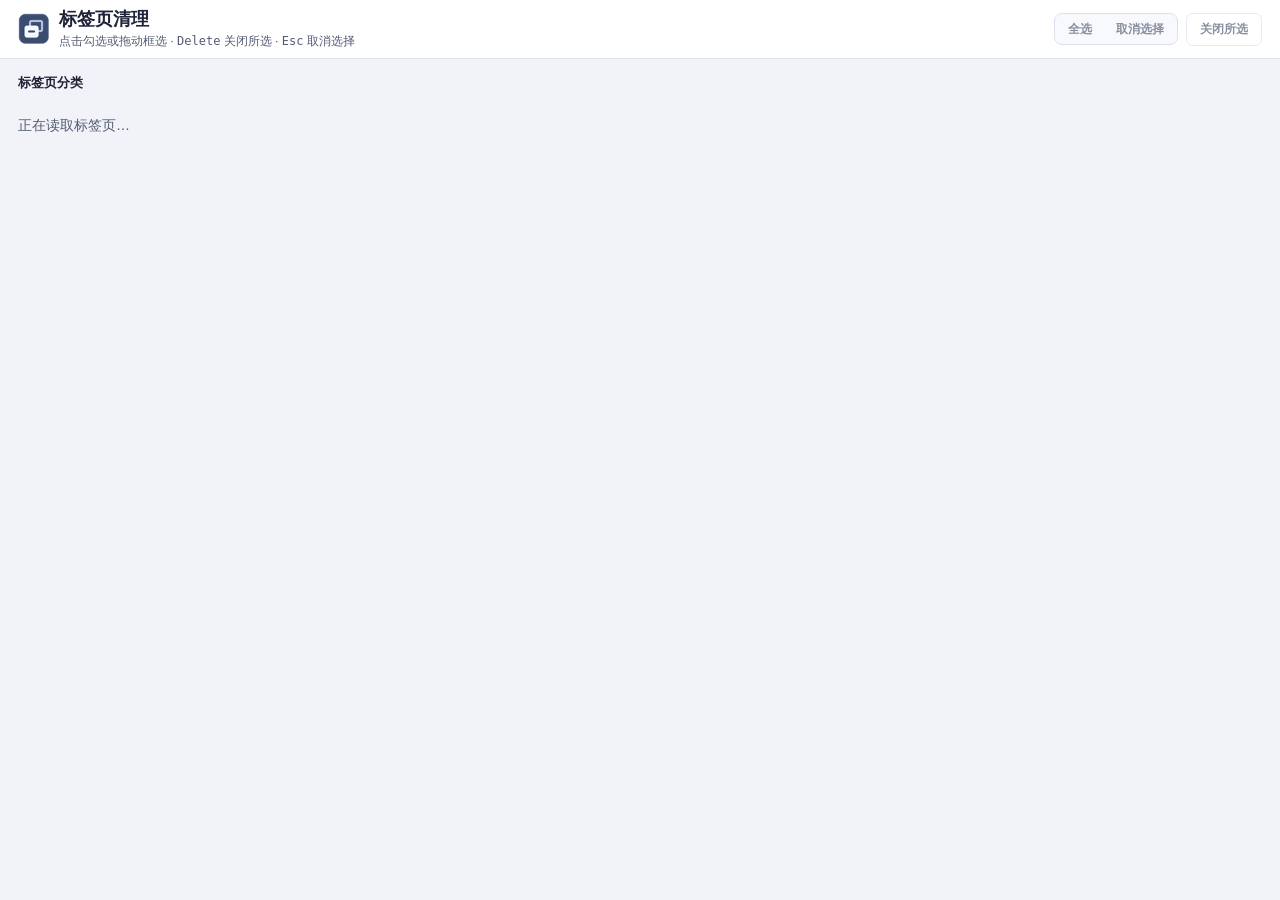
==== manager.html @ 20f98cd6 "Initial import of Tab Manager 2.4.0" ====
<!doctype html>
<html lang="zh-CN">
  <head>
    <meta charset="utf-8">
    <meta name="viewport" content="width=device-width, initial-scale=1">
    <meta name="color-scheme" content="light dark">
    <title>标签页清理</title>
    <link rel="stylesheet" href="manager.css">
    <script type="module" src="manager.js"></script>
  </head>
  <body>
    <header class="page-header">
      <div class="container header-content">
        <div class="heading">
          <img src="icons/window-cleanup-48.png" class="app-icon" width="32" height="32" alt="">
          <div>
            <h1>标签页清理</h1>
            <p>点击勾选或拖动框选 · <kbd>Delete</kbd> 关闭所选 · <kbd>Esc</kbd> 取消选择</p>
          </div>
        </div>
        <div class="actions" role="group" aria-label="批量操作">
          <div class="selection-actions">
            <button id="select-all" type="button" disabled>全选</button>
            <button id="clear-selection" type="button" aria-keyshortcuts="Escape" disabled>取消选择</button>
          </div>
          <button id="close-selected" class="close-button" type="button" aria-keyshortcuts="Delete" disabled>关闭所选</button>
        </div>
      </div>
    </header>

    <main class="container content">
      <div class="board-header">
        <h2 id="board-title" tabindex="-1">标签页分类</h2>
        <span id="tab-count"></span>
        <div id="group-view-actions" class="selection-actions" role="group" aria-label="Chrome 分组展开状态" hidden>
          <button id="expand-all-groups" type="button" aria-disabled="true">全部展开</button>
          <button id="collapse-all-groups" type="button" aria-disabled="true">全部折叠</button>
        </div>
        <span id="protected-count" class="protection-count" hidden></span>
      </div>
      <p id="status" class="status" role="status"></p>
      <p id="empty-message" class="empty-message">正在读取标签页…</p>
      <div id="tab-board" class="tab-board" role="group" aria-label="标签页卡片" hidden></div>
    </main>
    <div id="selection-box" class="selection-box" aria-hidden="true" hidden></div>

    <template id="domain-template">
      <section class="domain-group">
        <div class="domain-header">
          <span class="domain-color" aria-hidden="true" hidden></span>
          <h3 class="domain-name" dir="auto"></h3>
          <span class="domain-count"></span>
          <label class="domain-select">
            <input class="group-check" type="checkbox">
            整组
          </label>
        </div>
        <div class="domain-cards"></div>
      </section>
    </template>

    <template id="tab-template">
      <div class="tab-card">
        <button class="tab-jump" type="button" title="切换到此标签页">
          <span aria-hidden="true">↗</span>
        </button>
        <label class="tab-selection">
          <span class="card-content">
            <span class="tab-title" dir="auto"></span>
            <span class="tab-context" hidden></span>
          </span>
          <span class="tab-control">
            <input type="checkbox" class="tab-check">
            <span class="protection-icon" aria-hidden="true"></span>
          </span>
        </label>
      </div>
    </template>
  </body>
</html>
---- manager.css ----
:root {
  color-scheme: light dark;
  --page: #f1f3f8;
  --panel: #f8f9fd;
  --surface: #fff;
  --raised: #eceef7;
  --text: #202338;
  --muted: #545c75;
  --border: #dde1ee;
  --hover-border: #7884a8;
  --accent: #4552b9;
  --accent-surface: #ebeeff;
  --selection-border: #6976be;
  --protected: #76511f;
  --protected-surface: #fbf1de;
  --marquee: rgb(69 82 185 / 15%);
  --danger: #a43950;
  --danger-hover: #8b2b41;
  --on-danger: #fff;
  accent-color: var(--accent);
  font: 14px/1.5 -apple-system, BlinkMacSystemFont, "Segoe UI", sans-serif;
}

@media (prefers-color-scheme: dark) {
  :root {
    --page: #14161e;
    --panel: #1b1e28;
    --surface: #232734;
    --raised: #2d3345;
    --text: #edf0fa;
    --muted: #b2bad1;
    --border: #393f53;
    --hover-border: #747fad;
    --accent: #b4bfff;
    --accent-surface: #323a61;
    --selection-border: #98a5f3;
    --protected: #eccb96;
    --protected-surface: #3a3023;
    --marquee: rgb(180 191 255 / 17%);
    --danger: #f4adc0;
    --danger-hover: #fcc6d5;
    --on-danger: #45202c;
  }
}

@media (forced-colors: active) {
  :root {
    --accent: Highlight;
    --selection-border: Highlight;
    --hover-border: ButtonText;
  }
}

* { box-sizing: border-box; }
[hidden] { display: none !important; }

body {
  margin: 0;
  background: var(--page);
  color: var(--text);
}

h1, h2, h3, p { margin: 0; }

.container {
  inline-size: min(100% - 36px, 1560px);
  margin-inline: auto;
}

.page-header {
  position: sticky;
  inset-block-start: 0;
  z-index: 2;
  background: var(--surface);
  border-bottom: 1px solid var(--border);
}

.header-content, .heading, .actions, .selection-actions, .board-header {
  display: flex;
  align-items: center;
}

.header-content {
  min-block-size: 58px;
  justify-content: space-between;
  gap: 8px 20px;
  padding-block: 8px;
}

.heading { gap: 9px; min-width: 0; }
.app-icon { flex: none; filter: hue-rotate(58deg) saturate(0.8); }
h1 { font-size: 18px; line-height: 1.3; }
.heading p { color: var(--muted); font-size: 12px; }

.actions {
  flex-wrap: wrap;
  gap: 8px;
}

.selection-actions {
  gap: 2px;
  padding: 2px;
  border: 1px solid var(--border);
  border-radius: 8px;
  background: var(--panel);
}

button {
  min-block-size: 32px;
  padding: 4px 10px;
  border: 1px solid var(--border);
  border-radius: 7px;
  font-family: inherit;
  font-size: 12px;
  font-weight: 600;
  line-height: 1.4;
  white-space: nowrap;
  background: var(--surface);
  color: var(--text);
  cursor: pointer;
}

button:is(:disabled, [aria-disabled="true"]) { color: var(--muted); cursor: default; opacity: 0.68; }

.selection-actions button {
  min-block-size: 26px;
  border-color: transparent;
  background: transparent;
  border-radius: 5px;
}

.selection-actions button:hover:not(:disabled, [aria-disabled="true"]) { background: var(--raised); }
.selection-actions button:active:not(:disabled, [aria-disabled="true"]) { background: var(--accent-surface); }
.close-button { min-block-size: 33px; padding-inline: 13px; }

.close-button:not(:disabled) {
  border-color: transparent;
  background: var(--danger);
  color: var(--on-danger);
}

.close-button:hover:not(:disabled) { background: var(--danger-hover); }
:is(button, #board-title):focus-visible, .tab-card:has(input:focus-visible), .domain-select:has(input:focus-visible) {
  outline: 2px solid var(--accent);
  outline-offset: 2px;
}

.content { padding-block: 12px 24px; container: board / inline-size; }
.board-header { flex-wrap: wrap; gap: 5px 9px; min-block-size: 24px; margin-block-end: 8px; }
.board-header h2 { font-size: 13px; }
#tab-count, .status, .empty-message { color: var(--muted); }
#tab-count { font-size: 12px; font-variant-numeric: tabular-nums; }

.protection-count {
  margin-inline-start: auto;
  padding: 2px 8px;
  border-radius: 5px;
  background: var(--protected-surface);
  color: var(--protected);
  font-size: 11px;
  font-weight: 600;
}

.status:not(:empty) {
  margin-block-end: 8px;
  padding: 5px 9px;
  border-inline-start: 2px solid currentColor;
  border-radius: 4px;
  background: var(--accent-surface);
  color: var(--accent);
  font-size: 12px;
}

.status[data-warning] {
  background: var(--protected-surface);
  color: var(--protected);
}
.empty-message { padding-block: 12px; }

.tab-board {
  --columns: 1;
  --column-gap: 9px;
  display: grid;
  grid-template-columns: repeat(var(--columns), minmax(0, 1fr));
  gap: 10px var(--column-gap);
  min-height: 90px;
  padding-bottom: 22px;
  align-content: start;
  user-select: none;
  -webkit-user-select: none;
}

@container board (min-width: 414px) { .tab-board { --columns: 2; } }
@container board (min-width: 625px) { .tab-board { --columns: 3; } }
@container board (min-width: 836px) { .tab-board { --columns: 4; } }
@container board (min-width: 1047px) { .tab-board { --columns: 5; } }
@container board (min-width: 1258px) { .tab-board { --columns: 6; } }
@container board (min-width: 1469px) { .tab-board { --columns: 7; } }

.domain-group {
  --span: min(var(--group-size), var(--columns));
  display: grid;
  grid-column: span var(--span);
  grid-template-columns: repeat(var(--span), minmax(0, 1fr));
  grid-template-columns: subgrid;
  align-self: start;
  min-inline-size: 0;
  padding: 4px 5px 5px;
  border: 1px solid var(--border);
  border-radius: 10px;
  background: var(--panel);
}

.domain-group:has(.group-check:checked) { border-color: var(--selection-border); }

.domain-header, .domain-select {
  display: flex;
  align-items: center;
  gap: 6px;
}

.domain-header {
  grid-column: 1 / -1;
  min-block-size: 29px;
  padding: 0 3px 4px;
}

.domain-color {
  flex: 0 0 9px;
  block-size: 9px;
  border-radius: 50%;
  background-color: var(--group-color-light, currentColor);
  box-shadow: inset 0 0 0 1px rgb(0 0 0 / 20%);
}

/* Chromium's tab group palette, with light and dark variants. */
.domain-color[data-color="grey"]   { --group-color-light: #5f6369; --group-color-dark: #dfe2e9; }
.domain-color[data-color="blue"]   { --group-color-light: #436bd7; --group-color-dark: #a8bcff; }
.domain-color[data-color="red"]    { --group-color-light: #db1b2b; --group-color-dark: #ff928b; }
.domain-color[data-color="yellow"] { --group-color-light: #ffd036; --group-color-dark: #ffdd7a; }
.domain-color[data-color="green"]  { --group-color-light: #188129; --group-color-dark: #87eb84; }
.domain-color[data-color="pink"]   { --group-color-light: #c809a8; --group-color-dark: #ff96de; }
.domain-color[data-color="purple"] { --group-color-light: #9d39f3; --group-color-dark: #cb93ff; }
.domain-color[data-color="cyan"]   { --group-color-light: #007b83; --group-color-dark: #88e3eb; }
.domain-color[data-color="orange"] { --group-color-light: #ff9436; --group-color-dark: #ffb379; }

@media (prefers-color-scheme: dark) {
  .domain-color { background-color: var(--group-color-dark, currentColor); }
}

@media (forced-colors: active) {
  .domain-color { forced-color-adjust: none; outline: 1px solid CanvasText; }
}

.domain-name {
  min-width: 0;
  overflow-wrap: anywhere;
  font-size: 13px;
  line-height: 1.35;
}

.domain-disclosure {
  display: inline-flex;
  align-items: center;
  gap: 7px;
  min-block-size: 24px;
  max-inline-size: 100%;
  padding: 0 3px;
  border: 0;
  border-radius: 5px;
  background: transparent;
  font: inherit;
  text-align: start;
  white-space: normal;
}

.domain-disclosure:hover:not([aria-disabled="true"]) { background: var(--raised); }

.domain-disclosure::after {
  content: "";
  flex: 0 0 5px;
  block-size: 5px;
  border: solid currentColor;
  border-width: 0 1.5px 1.5px 0;
  transform: rotate(-45deg);
}

.domain-disclosure[aria-expanded="true"]::after {
  transform: translateY(-1px) rotate(45deg);
}

.domain-count, .domain-select {
  flex: none;
  color: var(--muted);
  font-size: 11px;
  white-space: nowrap;
}

.domain-count {
  min-width: 23px;
  padding-inline: 5px;
  border-radius: 4px;
  background: var(--raised);
  text-align: center;
  font-variant-numeric: tabular-nums;
}

.domain-select {
  min-height: 24px;
  margin-left: auto;
  padding-inline: 4px;
  border-radius: 5px;
  cursor: pointer;
}

.domain-select:hover { background: var(--raised); color: var(--text); }
.domain-select:has(input:disabled) { cursor: default; }
.domain-select:has(input:checked) { color: var(--accent); }

.domain-cards {
  display: grid;
  grid-column: 1 / -1;
  grid-template-columns: repeat(var(--span), minmax(0, 1fr));
  grid-template-columns: subgrid;
  row-gap: 6px;
  column-gap: var(--column-gap);
}

.tab-card {
  position: relative;
  min-width: 0;
  min-height: 62px;
  border: 1px solid var(--border);
  border-radius: 8px;
  background: var(--surface);
  cursor: pointer;
}

.tab-card:hover { border-color: var(--hover-border); background: var(--raised); }
.tab-card:has(input:checked) {
  border-color: var(--selection-border);
  background: var(--accent-surface);
}

.tab-selection {
  display: grid;
  grid-template-columns: minmax(0, 1fr) 16px;
  align-items: start;
  gap: 8px;
  min-height: 60px;
  height: 100%;
  padding: 9px;
  padding-inline-start: 41px;
  cursor: inherit;
}

.tab-card:has(input:disabled) { cursor: default; }
.tab-card[data-protected] .tab-context { color: var(--protected); }

.tab-jump {
  position: absolute;
  inset-block-start: 9px;
  inset-inline-start: 9px;
  display: grid;
  place-items: center;
  width: 24px;
  height: 24px;
  min-height: 0;
  padding: 0;
  border: 1px solid transparent;
  border-radius: 5px;
  background: var(--raised);
  color: var(--muted);
  font-size: 17px;
  line-height: 1;
}

.tab-jump:is(:hover, :focus-visible):not(:disabled) {
  border-color: var(--hover-border);
  background: var(--surface);
  color: var(--accent);
}

.tab-check, .group-check {
  inline-size: 16px;
  block-size: 16px;
  margin: 0;
  cursor: inherit;
}

.group-check { inline-size: 14px; block-size: 14px; }
.tab-control { display: grid; place-items: center; padding-block-start: 4px; }
.tab-control > * { grid-area: 1 / 1; }
.tab-card[data-protected] .tab-check { opacity: 0; }

.protection-icon {
  position: relative;
  display: none;
  inline-size: 16px;
  block-size: 16px;
  color: var(--protected);
  pointer-events: none;
}

.tab-card[data-protected] .protection-icon { display: block; }

.protection-icon::before, .protection-icon::after {
  content: "";
  position: absolute;
  box-sizing: border-box;
  border: 1.5px solid currentColor;
}

.protection-icon::before {
  inset: 1px 4px auto;
  block-size: 6px;
  border-block-end: 0;
  border-radius: 4px 4px 0 0;
}

.protection-icon::after {
  inset: auto 2px 2px;
  block-size: 8px;
  border-radius: 2px;
}

.card-content {
  display: grid;
  gap: 3px;
  min-width: 0;
  padding-top: 1px;
}

.tab-title {
  display: -webkit-box;
  -webkit-box-orient: vertical;
  -webkit-line-clamp: 2;
  line-clamp: 2;
  overflow: clip;
  overflow-wrap: anywhere;
  font-size: 13px;
  line-height: 1.34;
  font-weight: 600;
}

.tab-context {
  font-size: 11px;
  line-height: 1.3;
  color: var(--muted);
}

.selection-box {
  position: fixed;
  z-index: 1;
  pointer-events: none;
  border: 1px solid var(--accent);
  background: var(--marquee);
}

.dragging, .dragging .tab-card { cursor: crosshair; }

@media (max-width: 700px) {
  .container { inline-size: calc(100% - 24px); }
  .header-content { flex-wrap: wrap; }
}

@media (pointer: coarse) {
  .tab-jump { inline-size: 28px; block-size: 28px; }
  .tab-selection { padding-inline-start: 45px; }
  .domain-select { min-block-size: 30px; }
}
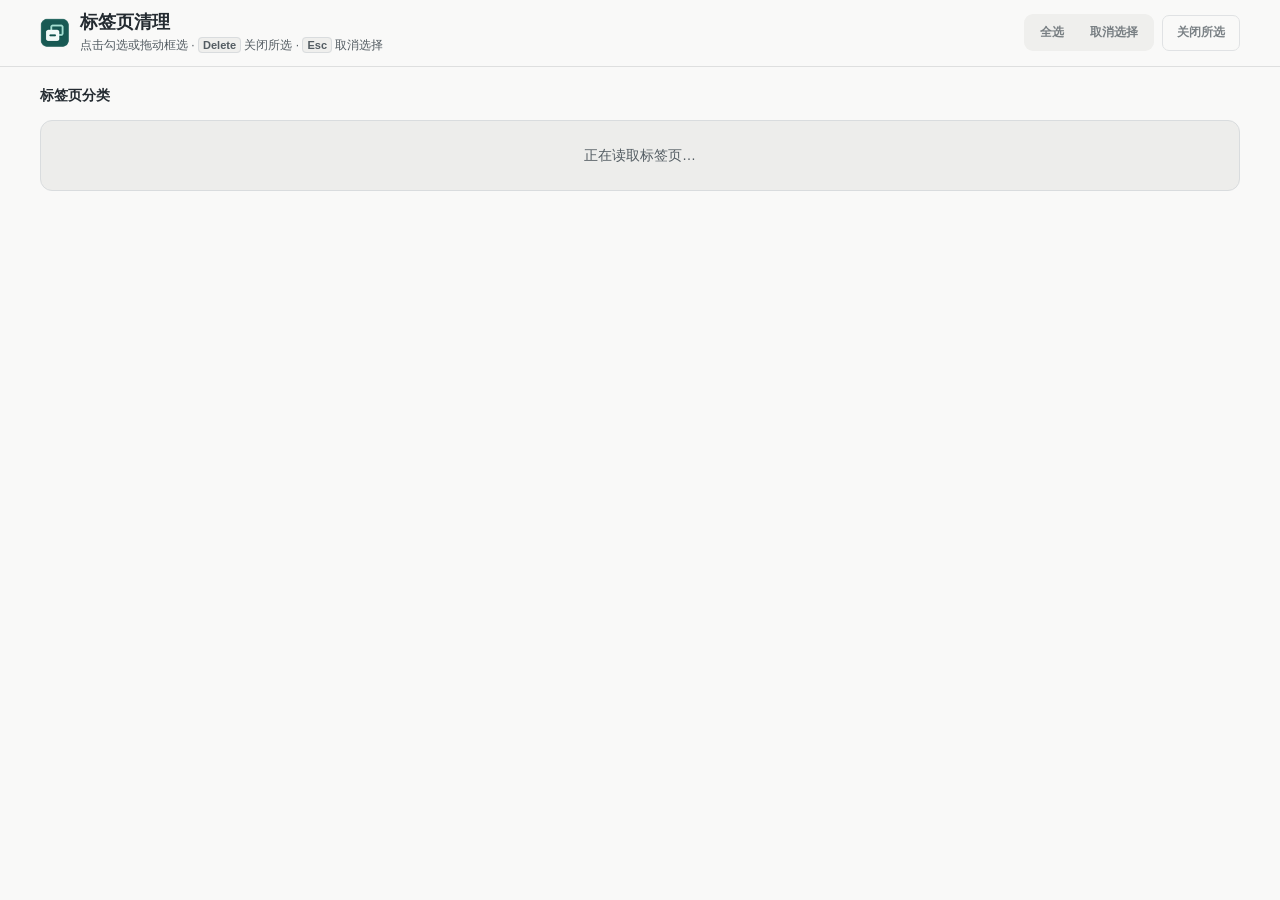
==== commit 95491646: "Sync the A layout and update the sample tab screenshot" ====
--- a/manager.html
+++ b/manager.html
@@ -12,7 +12,7 @@
     <header class="page-header">
       <div class="container header-content">
         <div class="heading">
-          <img src="icons/window-cleanup-48.png" class="app-icon" width="32" height="32" alt="">
+          <img src="icons/window-cleanup-48.png" class="app-icon" width="36" height="36" alt="">
           <div>
             <h1>标签页清理</h1>
             <p>点击勾选或拖动框选 · <kbd>Delete</kbd> 关闭所选 · <kbd>Esc</kbd> 取消选择</p>
@@ -30,13 +30,15 @@
 
     <main class="container content">
       <div class="board-header">
-        <h2 id="board-title" tabindex="-1">标签页分类</h2>
-        <span id="tab-count"></span>
+        <div class="board-summary">
+          <h2 id="board-title" tabindex="-1">标签页分类</h2>
+          <span id="tab-count"></span>
+          <span id="protected-count" class="protection-count" hidden></span>
+        </div>
         <div id="group-view-actions" class="selection-actions" role="group" aria-label="Chrome 分组展开状态" hidden>
           <button id="expand-all-groups" type="button" aria-disabled="true">全部展开</button>
           <button id="collapse-all-groups" type="button" aria-disabled="true">全部折叠</button>
         </div>
-        <span id="protected-count" class="protection-count" hidden></span>
       </div>
       <p id="status" class="status" role="status"></p>
       <p id="empty-message" class="empty-message">正在读取标签页…</p>
@@ -47,13 +49,19 @@
     <template id="domain-template">
       <section class="domain-group">
         <div class="domain-header">
-          <span class="domain-color" aria-hidden="true" hidden></span>
-          <h3 class="domain-name" dir="auto"></h3>
-          <span class="domain-count"></span>
-          <label class="domain-select">
-            <input class="group-check" type="checkbox">
-            整组
-          </label>
+          <div class="domain-heading">
+            <span class="domain-color" aria-hidden="true" hidden></span>
+            <img class="domain-favicon" width="16" height="16" alt="" hidden>
+            <h3 class="domain-name" dir="auto"></h3>
+            <span class="domain-count"></span>
+          </div>
+          <div class="domain-actions">
+            <label class="domain-select">
+              <input class="group-check" type="checkbox">
+              整组
+            </label>
+            <button class="group-reload" type="button">刷新</button>
+          </div>
         </div>
         <div class="domain-cards"></div>
       </section>
@@ -62,7 +70,7 @@
     <template id="tab-template">
       <div class="tab-card">
         <button class="tab-jump" type="button" title="切换到此标签页">
-          <span aria-hidden="true">↗</span>
+          <span class="jump-icon" aria-hidden="true"></span>
         </button>
         <label class="tab-selection">
           <span class="card-content">
--- a/manager.css
+++ b/manager.css
@@ -1,45 +1,63 @@
 :root {
   color-scheme: light dark;
-  --page: #f1f3f8;
-  --panel: #f8f9fd;
+  --page: #f0f3fa;
+  --header: #f9fbff;
+  --header-border: #ced8e9;
+  --panel: #e6ecf7;
+  --group-heading: #d8e2f3;
   --surface: #fff;
-  --raised: #eceef7;
-  --text: #202338;
-  --muted: #545c75;
-  --border: #dde1ee;
-  --hover-border: #7884a8;
-  --accent: #4552b9;
-  --accent-surface: #ebeeff;
-  --selection-border: #6976be;
-  --protected: #76511f;
-  --protected-surface: #fbf1de;
-  --marquee: rgb(69 82 185 / 15%);
-  --danger: #a43950;
-  --danger-hover: #8b2b41;
+  --raised: #e9eef9;
+  --text: #1b263e;
+  --muted: #4e5e79;
+  --border: #c7d2e5;
+  --card-border: #d1daea;
+  --hover-border: #7185b4;
+  --control-border: #8090ad;
+  --accent: #403fa5;
+  --accent-surface: #e3e6ff;
+  --selection-border: #6564c4;
+  --protected: #754515;
+  --protected-surface: #fff2d9;
+  --protected-border: #d4b68a;
+  --marquee: rgb(64 63 165 / 13%);
+  --danger: #a52b47;
+  --danger-hover: #852238;
   --on-danger: #fff;
+  --header-shadow: 0 6px 18px rgb(25 44 85 / 7%);
+  --card-shadow: 0 1px 2px rgb(24 43 77 / 9%);
+  --page-gutter: clamp(16px, 3vw, 40px);
+  scroll-padding-block-start: 6rem;
   accent-color: var(--accent);
   font: 14px/1.5 -apple-system, BlinkMacSystemFont, "Segoe UI", sans-serif;
 }
 
 @media (prefers-color-scheme: dark) {
   :root {
-    --page: #14161e;
-    --panel: #1b1e28;
-    --surface: #232734;
-    --raised: #2d3345;
-    --text: #edf0fa;
-    --muted: #b2bad1;
-    --border: #393f53;
-    --hover-border: #747fad;
-    --accent: #b4bfff;
-    --accent-surface: #323a61;
-    --selection-border: #98a5f3;
-    --protected: #eccb96;
-    --protected-surface: #3a3023;
-    --marquee: rgb(180 191 255 / 17%);
-    --danger: #f4adc0;
-    --danger-hover: #fcc6d5;
-    --on-danger: #45202c;
+    --page: #101521;
+    --header: #242c43;
+    --header-border: #3c4967;
+    --panel: #1a2232;
+    --group-heading: #27334b;
+    --surface: #242f45;
+    --raised: #303e5a;
+    --text: #f0f3ff;
+    --muted: #b2c0db;
+    --border: #323f59;
+    --card-border: #3b4964;
+    --hover-border: #798ab3;
+    --control-border: #8c9bb7;
+    --accent: #c4c6ff;
+    --accent-surface: #353f70;
+    --selection-border: #a7aaff;
+    --protected: #ffda9f;
+    --protected-surface: #3c3024;
+    --protected-border: #735b3d;
+    --marquee: rgb(167 170 255 / 16%);
+    --danger: #f3afc0;
+    --danger-hover: #f9c6d2;
+    --on-danger: #48202d;
+    --header-shadow: 0 6px 18px rgb(4 8 18 / 32%);
+    --card-shadow: 0 1px 2px rgb(4 8 18 / 22%);
   }
 }
 
@@ -63,7 +81,7 @@
 h1, h2, h3, p { margin: 0; }
 
 .container {
-  inline-size: min(100% - 36px, 1560px);
+  inline-size: min(100% - var(--page-gutter) * 2, 1560px);
   margin-inline: auto;
 }
 
@@ -71,26 +89,38 @@
   position: sticky;
   inset-block-start: 0;
   z-index: 2;
-  background: var(--surface);
-  border-bottom: 1px solid var(--border);
-}
-
-.header-content, .heading, .actions, .selection-actions, .board-header {
+  background: var(--header);
+  border-bottom: 1px solid var(--header-border);
+  box-shadow: var(--header-shadow);
+}
+
+.header-content, .heading, .actions, .selection-actions, .board-header, .board-summary {
   display: flex;
   align-items: center;
 }
 
 .header-content {
-  min-block-size: 58px;
+  min-block-size: 72px;
   justify-content: space-between;
-  gap: 8px 20px;
-  padding-block: 8px;
-}
-
-.heading { gap: 9px; min-width: 0; }
-.app-icon { flex: none; filter: hue-rotate(58deg) saturate(0.8); }
-h1 { font-size: 18px; line-height: 1.3; }
-.heading p { color: var(--muted); font-size: 12px; }
+  gap: 12px 24px;
+  padding-block: 12px;
+}
+
+.heading { gap: 12px; min-inline-size: 0; }
+.app-icon { flex: none; }
+h1 { font-size: 21px; font-weight: 700; line-height: 1.2; }
+.heading p { margin-block-start: 4px; color: var(--muted); font-size: 12px; }
+
+kbd {
+  padding: 1px 4px;
+  border: 1px solid var(--border);
+  border-radius: 4px;
+  background: var(--page);
+  font-family: inherit;
+  font-size: 0.92em;
+  font-weight: 600;
+  white-space: nowrap;
+}
 
 .actions {
   flex-wrap: wrap;
@@ -99,15 +129,15 @@
 
 .selection-actions {
   gap: 2px;
-  padding: 2px;
+  padding: 3px;
   border: 1px solid var(--border);
-  border-radius: 8px;
+  border-radius: 9px;
   background: var(--panel);
 }
 
 button {
-  min-block-size: 32px;
-  padding: 4px 10px;
+  min-block-size: 34px;
+  padding: 5px 11px;
   border: 1px solid var(--border);
   border-radius: 7px;
   font-family: inherit;
@@ -120,10 +150,10 @@
   cursor: pointer;
 }
 
-button:is(:disabled, [aria-disabled="true"]) { color: var(--muted); cursor: default; opacity: 0.68; }
+button:is(:disabled, [aria-disabled="true"]) { color: var(--muted); cursor: default; opacity: 0.76; }
 
 .selection-actions button {
-  min-block-size: 26px;
+  min-block-size: 28px;
   border-color: transparent;
   background: transparent;
   border-radius: 5px;
@@ -131,7 +161,13 @@
 
 .selection-actions button:hover:not(:disabled, [aria-disabled="true"]) { background: var(--raised); }
 .selection-actions button:active:not(:disabled, [aria-disabled="true"]) { background: var(--accent-surface); }
-.close-button { min-block-size: 33px; padding-inline: 13px; }
+.close-button {
+  min-block-size: 36px;
+  padding-inline: 14px;
+  font-variant-numeric: tabular-nums;
+}
+
+.close-button:disabled { background: transparent; }
 
 .close-button:not(:disabled) {
   border-color: transparent;
@@ -140,32 +176,51 @@
 }
 
 .close-button:hover:not(:disabled) { background: var(--danger-hover); }
-:is(button, #board-title):focus-visible, .tab-card:has(input:focus-visible), .domain-select:has(input:focus-visible) {
+
+:is(button, #board-title):focus-visible,
+.tab-card:has(input:focus-visible),
+.domain-select:has(input:focus-visible) {
   outline: 2px solid var(--accent);
   outline-offset: 2px;
 }
 
-.content { padding-block: 12px 24px; container: board / inline-size; }
-.board-header { flex-wrap: wrap; gap: 5px 9px; min-block-size: 24px; margin-block-end: 8px; }
-.board-header h2 { font-size: 13px; }
+.content { padding-block: 20px 32px; container: board / inline-size; }
+
+.board-header {
+  flex-wrap: wrap;
+  justify-content: space-between;
+  gap: 8px 16px;
+  margin-block-end: 12px;
+}
+
+.board-summary { flex-wrap: wrap; gap: 4px 12px; }
+.board-summary h2 { font-size: 16px; font-weight: 700; line-height: 1.25; }
 #tab-count, .status, .empty-message { color: var(--muted); }
-#tab-count { font-size: 12px; font-variant-numeric: tabular-nums; }
+#tab-count {
+  padding: 2px 8px;
+  border-radius: 6px;
+  background: var(--panel);
+  font-size: 12px;
+  font-variant-numeric: tabular-nums;
+}
+#tab-count:empty { display: none; }
 
 .protection-count {
-  margin-inline-start: auto;
-  padding: 2px 8px;
+  padding: 2px 7px;
+  border: 1px solid var(--protected-border);
   border-radius: 5px;
   background: var(--protected-surface);
   color: var(--protected);
   font-size: 11px;
   font-weight: 600;
+  white-space: nowrap;
 }
 
 .status:not(:empty) {
-  margin-block-end: 8px;
-  padding: 5px 9px;
-  border-inline-start: 2px solid currentColor;
-  border-radius: 4px;
+  margin-block-end: 12px;
+  padding: 8px 10px;
+  border: 1px solid var(--border);
+  border-radius: 8px;
   background: var(--accent-surface);
   color: var(--accent);
   font-size: 12px;
@@ -175,14 +230,20 @@
   background: var(--protected-surface);
   color: var(--protected);
 }
-.empty-message { padding-block: 12px; }
+.empty-message {
+  padding: 24px 16px;
+  border: 1px solid var(--border);
+  border-radius: 12px;
+  background: var(--surface);
+  text-align: center;
+}
 
 .tab-board {
   --columns: 1;
-  --column-gap: 9px;
+  --column-gap: 10px;
   display: grid;
   grid-template-columns: repeat(var(--columns), minmax(0, 1fr));
-  gap: 10px var(--column-gap);
+  gap: 12px var(--column-gap);
   min-height: 90px;
   padding-bottom: 22px;
   align-content: start;
@@ -205,15 +266,15 @@
   grid-template-columns: subgrid;
   align-self: start;
   min-inline-size: 0;
-  padding: 4px 5px 5px;
+  padding: 7px;
   border: 1px solid var(--border);
-  border-radius: 10px;
+  border-radius: 12px;
   background: var(--panel);
 }
 
-.domain-group:has(.group-check:checked) { border-color: var(--selection-border); }
-
-.domain-header, .domain-select {
+.domain-group:has(.group-check:is(:checked, :indeterminate)) { border-color: var(--selection-border); }
+
+.domain-header, .domain-heading, .domain-actions, .domain-select {
   display: flex;
   align-items: center;
   gap: 6px;
@@ -221,9 +282,21 @@
 
 .domain-header {
   grid-column: 1 / -1;
-  min-block-size: 29px;
-  padding: 0 3px 4px;
-}
+  flex-wrap: wrap;
+  gap: 2px 6px;
+  min-block-size: 34px;
+  margin-block-end: 7px;
+  padding: 3px 6px;
+  border-radius: 7px;
+  background: var(--group-heading);
+}
+
+.domain-heading { flex: 1 1 9rem; min-inline-size: 0; }
+.domain-actions { flex: none; gap: 2px; margin-inline-start: auto; }
+
+.domain-favicon { flex: none; object-fit: contain; pointer-events: none; }
+
+.domain-group:has(.domain-disclosure[aria-expanded="false"]) .domain-header { margin-block-end: 0; }
 
 .domain-color {
   flex: 0 0 9px;
@@ -255,15 +328,21 @@
 .domain-name {
   min-width: 0;
   overflow-wrap: anywhere;
-  font-size: 13px;
-  line-height: 1.35;
+  font-size: 14px;
+  line-height: 1.3;
+}
+
+.domain-name:not(:has(.domain-disclosure)) {
+  overflow: hidden;
+  text-overflow: ellipsis;
+  white-space: nowrap;
 }
 
 .domain-disclosure {
   display: inline-flex;
   align-items: center;
   gap: 7px;
-  min-block-size: 24px;
+  min-block-size: 26px;
   max-inline-size: 100%;
   padding: 0 3px;
   border: 0;
@@ -297,46 +376,64 @@
 }
 
 .domain-count {
-  min-width: 23px;
+  padding: 1px 5px;
+  border-radius: 4px;
+  background: var(--panel);
+  font-variant-numeric: tabular-nums;
+}
+
+.domain-select {
+  min-block-size: 26px;
   padding-inline: 5px;
-  border-radius: 4px;
+  border-radius: 6px;
+  cursor: pointer;
+}
+
+.domain-select:has(input:enabled):hover { background: var(--raised); color: var(--text); }
+.domain-select:has(input:disabled) { cursor: default; }
+.domain-select:has(input:is(:checked, :indeterminate)) { color: var(--accent); }
+
+.group-reload {
+  min-block-size: 26px;
+  min-inline-size: 46px;
+  padding: 2px 5px;
+  border-color: transparent;
+  border-radius: 6px;
+  background: transparent;
+  color: var(--muted);
+  font-size: 11px;
+}
+
+.group-reload:hover:not([aria-disabled="true"]) {
   background: var(--raised);
-  text-align: center;
-  font-variant-numeric: tabular-nums;
-}
-
-.domain-select {
-  min-height: 24px;
-  margin-left: auto;
-  padding-inline: 4px;
-  border-radius: 5px;
-  cursor: pointer;
-}
-
-.domain-select:hover { background: var(--raised); color: var(--text); }
-.domain-select:has(input:disabled) { cursor: default; }
-.domain-select:has(input:checked) { color: var(--accent); }
+  color: var(--text);
+}
 
 .domain-cards {
   display: grid;
   grid-column: 1 / -1;
   grid-template-columns: repeat(var(--span), minmax(0, 1fr));
   grid-template-columns: subgrid;
-  row-gap: 6px;
+  row-gap: 7px;
   column-gap: var(--column-gap);
 }
 
 .tab-card {
   position: relative;
   min-width: 0;
-  min-height: 62px;
-  border: 1px solid var(--border);
-  border-radius: 8px;
+  min-block-size: 66px;
+  border: 1px solid var(--card-border);
+  border-radius: 9px;
   background: var(--surface);
+  box-shadow: var(--card-shadow);
   cursor: pointer;
 }
 
-.tab-card:hover { border-color: var(--hover-border); background: var(--raised); }
+.tab-card:has(input:enabled:not(:checked)):hover {
+  border-color: var(--hover-border);
+  background: var(--header);
+}
+
 .tab-card:has(input:checked) {
   border-color: var(--selection-border);
   background: var(--accent-surface);
@@ -345,39 +442,67 @@
 .tab-selection {
   display: grid;
   grid-template-columns: minmax(0, 1fr) 16px;
-  align-items: start;
+  align-items: center;
   gap: 8px;
-  min-height: 60px;
-  height: 100%;
-  padding: 9px;
-  padding-inline-start: 41px;
+  min-block-size: 64px;
+  block-size: 100%;
+  padding: 8px 10px;
+  padding-inline-start: 42px;
   cursor: inherit;
 }
 
 .tab-card:has(input:disabled) { cursor: default; }
+.tab-card[data-protected] {
+  border-color: var(--protected-border);
+  background: var(--protected-surface);
+}
 .tab-card[data-protected] .tab-context { color: var(--protected); }
 
 .tab-jump {
   position: absolute;
-  inset-block-start: 9px;
-  inset-inline-start: 9px;
+  inset-block-start: 50%;
+  inset-inline-start: 8px;
   display: grid;
   place-items: center;
-  width: 24px;
-  height: 24px;
-  min-height: 0;
+  inline-size: 26px;
+  block-size: 26px;
+  min-block-size: 0;
   padding: 0;
   border: 1px solid transparent;
-  border-radius: 5px;
+  border-radius: 6px;
   background: var(--raised);
   color: var(--muted);
-  font-size: 17px;
-  line-height: 1;
+  translate: 0 -50%;
+}
+
+.jump-icon {
+  position: relative;
+  inline-size: 12px;
+  block-size: 12px;
+}
+
+.jump-icon::before, .jump-icon::after {
+  content: "";
+  position: absolute;
+}
+
+.jump-icon::before {
+  inset: 5px 0 auto;
+  border-block-start: 1.5px solid currentColor;
+  transform: rotate(-45deg);
+}
+
+.jump-icon::after {
+  inset: 2px 2px auto auto;
+  inline-size: 6px;
+  block-size: 6px;
+  border: solid currentColor;
+  border-width: 1.5px 1.5px 0 0;
 }
 
 .tab-jump:is(:hover, :focus-visible):not(:disabled) {
-  border-color: var(--hover-border);
-  background: var(--surface);
+  border-color: var(--border);
+  background: var(--raised);
   color: var(--accent);
 }
 
@@ -388,8 +513,46 @@
   cursor: inherit;
 }
 
+.tab-check:enabled, .group-check:enabled {
+  appearance: none;
+  display: grid;
+  place-items: center;
+  border: 1px solid var(--control-border);
+  border-radius: 4px;
+  background: var(--surface);
+}
+
+:is(.tab-check, .group-check):enabled:is(:checked, :indeterminate) {
+  border-color: var(--accent);
+  background: var(--accent);
+  color: var(--surface);
+}
+
+:is(.tab-check, .group-check):enabled:checked::before,
+.group-check:enabled:indeterminate::before {
+  content: "";
+  inline-size: 7px;
+  border-block-end: 2px solid currentColor;
+}
+
+:is(.tab-check, .group-check):enabled:checked:not(:indeterminate)::before {
+  block-size: 4px;
+  border-inline-start: 2px solid currentColor;
+  transform: translateY(-1px) rotate(-45deg);
+}
+
+@media (forced-colors: active) {
+  :is(.tab-check, .group-check):enabled {
+    appearance: auto;
+  }
+
+  :is(.tab-check, .group-check):enabled::before {
+    display: none;
+  }
+}
+
 .group-check { inline-size: 14px; block-size: 14px; }
-.tab-control { display: grid; place-items: center; padding-block-start: 4px; }
+.tab-control { display: grid; place-items: center; }
 .tab-control > * { grid-area: 1 / 1; }
 .tab-card[data-protected] .tab-check { opacity: 0; }
 
@@ -427,8 +590,7 @@
 .card-content {
   display: grid;
   gap: 3px;
-  min-width: 0;
-  padding-top: 1px;
+  min-inline-size: 0;
 }
 
 .tab-title {
@@ -444,9 +606,11 @@
 }
 
 .tab-context {
+  color: var(--muted);
   font-size: 11px;
   line-height: 1.3;
-  color: var(--muted);
+  word-break: keep-all;
+  overflow-wrap: anywhere;
 }
 
 .selection-box {
@@ -454,18 +618,168 @@
   z-index: 1;
   pointer-events: none;
   border: 1px solid var(--accent);
+  border-radius: 5px;
   background: var(--marquee);
 }
 
 .dragging, .dragging .tab-card { cursor: crosshair; }
 
 @media (max-width: 700px) {
-  .container { inline-size: calc(100% - 24px); }
-  .header-content { flex-wrap: wrap; }
+  :root { scroll-padding-block-start: 9rem; }
+  .header-content { flex-wrap: wrap; gap: 10px 16px; }
+  .content { padding-block-start: 16px; }
+}
+
+@media (max-width: 440px) {
+  .actions { inline-size: 100%; }
+  .close-button { flex: 1; white-space: normal; }
 }
 
 @media (pointer: coarse) {
-  .tab-jump { inline-size: 28px; block-size: 28px; }
-  .tab-selection { padding-inline-start: 45px; }
-  .domain-select { min-block-size: 30px; }
-}
+  .selection-actions button, .domain-disclosure { min-block-size: 32px; }
+  .tab-jump { inline-size: 32px; block-size: 32px; }
+  .tab-selection { padding-inline-start: 48px; }
+  .domain-select, .group-reload { min-block-size: 32px; }
+}
+
+/* Compact group rows with aligned tab cards. */
+:root {
+  --page: #f9f9f8;
+  --header: #f9f9f8;
+  --header-border: #dedfdf;
+  --panel: #efefed;
+  --surface: #ededeb;
+  --raised: #e6e8e9;
+  --text: #242b31;
+  --muted: #535c62;
+  --border: #d9dcde;
+  --card-border: #dfe2e3;
+  --hover-border: #788892;
+  --control-border: #72808a;
+  --accent: #255885;
+  --accent-surface: #e0ecf8;
+  --selection-border: #547da4;
+  --protected: #81531c;
+  --protected-surface: #f4ebdb;
+  --protected-border: #c7a77e;
+  --marquee: rgb(69 132 190 / 10%);
+  --danger: #9c3044;
+  --danger-hover: #7f2436;
+  --on-danger: #fff;
+  --page-gutter: clamp(16px, 3.3vw, 40px);
+}
+
+@media (prefers-color-scheme: dark) {
+  :root {
+    --page: #181b1e;
+    --header: #1c2024;
+    --header-border: #323940;
+    --panel: #23282d;
+    --surface: #262c31;
+    --raised: #313940;
+    --text: #f1f3f4;
+    --muted: #b0bac2;
+    --border: #343d45;
+    --card-border: #333d46;
+    --hover-border: #8398a9;
+    --control-border: #8595a1;
+    --accent: #b3d7fa;
+    --accent-surface: #263c52;
+    --selection-border: #729cc4;
+    --protected: #efce9b;
+    --protected-surface: #332d24;
+    --protected-border: #705d40;
+    --marquee: rgb(127 183 237 / 9%);
+    --danger: #f1acb8;
+    --danger-hover: #f7c7d0;
+    --on-danger: #43212a;
+  }
+}
+
+.page-header { box-shadow: none; }
+.header-content { min-block-size: 64px; }
+.heading { gap: 10px; }
+.app-icon { inline-size: 30px; block-size: 30px; }
+h1 { font-size: 18px; }
+.heading p { margin-block-start: 2px; }
+kbd { background: var(--panel); }
+.board-header { margin-block-end: 15px; }
+.board-summary h2 { font-size: 14px; }
+#tab-count { padding: 0; background: transparent; }
+.selection-actions { border-color: transparent; }
+.close-button { border-radius: 7px; }
+.tab-board { --column-gap: 8px; row-gap: 12px; }
+
+.domain-group {
+  grid-column: 1 / -1;
+  grid-template-columns: minmax(0, 1fr);
+  padding: 12px 8px 8px;
+  border: 0;
+  border-block-start: 1px solid var(--border);
+  border-radius: 0;
+  background: none;
+}
+
+.domain-group:has(.group-check:is(:checked, :indeterminate)) { border-color: var(--border); }
+
+.domain-header {
+  align-content: center;
+  padding: 0;
+  min-block-size: 32px;
+  margin-block-end: 7px;
+  border-radius: 0;
+  background: none;
+}
+
+.domain-heading { gap: 6px; }
+.domain-name { font-size: 13px; }
+.domain-favicon { opacity: .75; }
+.domain-count { padding: 0; background: none; }
+.domain-disclosure { padding-inline-start: 0; }
+.domain-actions { gap: 4px; }
+.group-reload { min-inline-size: 40px; }
+.domain-cards { grid-template-columns: repeat(var(--columns), minmax(0, 1fr)); }
+
+.tab-card {
+  min-block-size: 59px;
+  border-color: var(--card-border);
+  border-radius: 7px;
+  box-shadow: none;
+}
+
+.tab-selection { min-block-size: 57px; padding-inline-start: 34px; }
+.tab-jump { inset-inline-start: 5px; inline-size: 24px; background: transparent; }
+.tab-title { font-size: 13px; }
+.tab-context { margin-block-start: 1px; }
+.tab-card:has(input:enabled:not(:checked)):hover { background: var(--raised); }
+
+@container board (min-width: 730px) {
+  .domain-group {
+    grid-template-columns: minmax(145px, 17%) minmax(0, 1fr);
+    column-gap: 16px;
+  }
+
+  .domain-header {
+    grid-column: 1;
+    flex-direction: column;
+    align-items: flex-start;
+    flex-wrap: nowrap;
+    gap: 2px;
+    margin-block-end: 0;
+    padding-block-start: 1px;
+  }
+
+  .domain-heading { flex: 0 0 auto; max-inline-size: 100%; min-block-size: 25px; }
+  .domain-actions { margin-inline-start: 0; }
+  .domain-select { padding-inline-start: 0; }
+  .domain-cards { grid-column: 2; }
+}
+
+@media (pointer: coarse) {
+  .tab-jump { inline-size: 32px; }
+  .tab-selection { padding-inline-start: 44px; }
+}
+
+@media (forced-colors: active) {
+  :root { --accent: Highlight; --selection-border: Highlight; --hover-border: ButtonText; }
+}
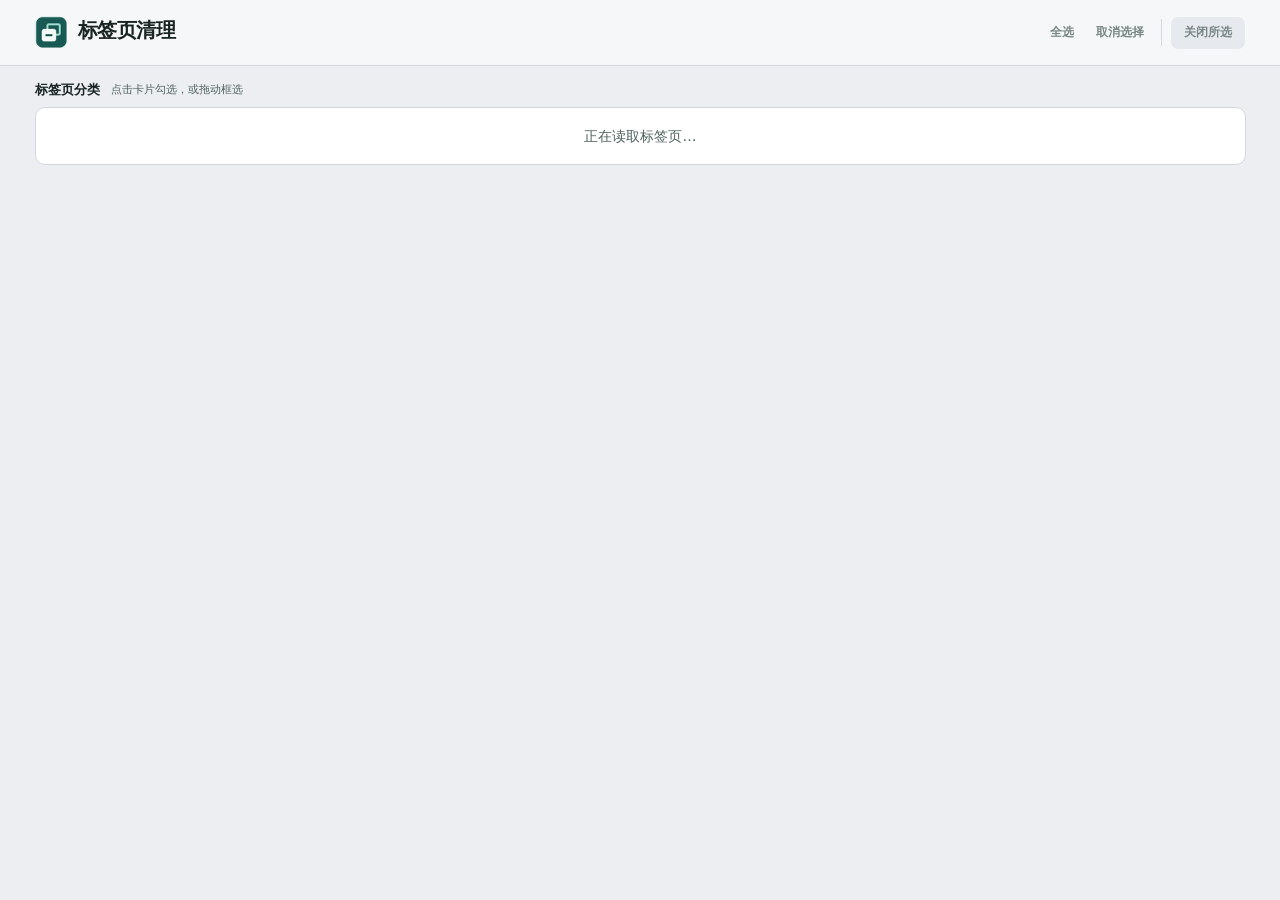
==== commit f30ca0b2: "Release Tab Manager 2.4.4 with light group styling" ====
--- a/manager.html
+++ b/manager.html
@@ -3,7 +3,7 @@
   <head>
     <meta charset="utf-8">
     <meta name="viewport" content="width=device-width, initial-scale=1">
-    <meta name="color-scheme" content="light dark">
+    <meta name="color-scheme" content="only light">
     <title>标签页清理</title>
     <link rel="stylesheet" href="manager.css">
     <script type="module" src="manager.js"></script>
@@ -15,15 +15,18 @@
           <img src="icons/window-cleanup-48.png" class="app-icon" width="36" height="36" alt="">
           <div>
             <h1>标签页清理</h1>
-            <p>点击勾选或拖动框选 · <kbd>Delete</kbd> 关闭所选 · <kbd>Esc</kbd> 取消选择</p>
+            <div class="page-summary">
+              <span id="tab-count"></span>
+              <span id="protected-count" class="protection-count" hidden></span>
+            </div>
           </div>
         </div>
         <div class="actions" role="group" aria-label="批量操作">
           <div class="selection-actions">
             <button id="select-all" type="button" disabled>全选</button>
-            <button id="clear-selection" type="button" aria-keyshortcuts="Escape" disabled>取消选择</button>
+            <button id="clear-selection" type="button" aria-keyshortcuts="Escape" title="取消选择（Esc）" disabled>取消选择</button>
           </div>
-          <button id="close-selected" class="close-button" type="button" aria-keyshortcuts="Delete" disabled>关闭所选</button>
+          <button id="close-selected" class="close-button" type="button" aria-keyshortcuts="Delete" title="关闭所选（Delete）" disabled>关闭所选</button>
         </div>
       </div>
     </header>
@@ -32,8 +35,7 @@
       <div class="board-header">
         <div class="board-summary">
           <h2 id="board-title" tabindex="-1">标签页分类</h2>
-          <span id="tab-count"></span>
-          <span id="protected-count" class="protection-count" hidden></span>
+          <p>点击卡片勾选，或拖动框选</p>
         </div>
         <div id="group-view-actions" class="selection-actions" role="group" aria-label="Chrome 分组展开状态" hidden>
           <button id="expand-all-groups" type="button" aria-disabled="true">全部展开</button>
@@ -56,11 +58,11 @@
             <span class="domain-count"></span>
           </div>
           <div class="domain-actions">
-            <label class="domain-select">
+            <label class="domain-select" title="整组选中">
               <input class="group-check" type="checkbox">
-              整组
+              <span>整组</span>
             </label>
-            <button class="group-reload" type="button">刷新</button>
+            <button class="group-reload" type="button" title="刷新此分组">刷新</button>
           </div>
         </div>
         <div class="domain-cards"></div>
@@ -71,6 +73,7 @@
       <div class="tab-card">
         <button class="tab-jump" type="button" title="切换到此标签页">
           <span class="jump-icon" aria-hidden="true"></span>
+          <img class="tab-favicon" width="16" height="16" alt="" hidden>
         </button>
         <label class="tab-selection">
           <span class="card-content">
--- a/manager.css
+++ b/manager.css
@@ -1,84 +1,46 @@
 :root {
-  color-scheme: light dark;
-  --page: #f0f3fa;
-  --header: #f9fbff;
-  --header-border: #ced8e9;
-  --panel: #e6ecf7;
-  --group-heading: #d8e2f3;
+  color-scheme: only light;
+  --page: #eceef2;
+  --toolbar-solid: #f7f8fa;
+  --toolbar-glass: rgb(247 248 250 / 91%);
   --surface: #fff;
-  --raised: #e9eef9;
-  --text: #1b263e;
-  --muted: #4e5e79;
-  --border: #c7d2e5;
-  --card-border: #d1daea;
-  --hover-border: #7185b4;
-  --control-border: #8090ad;
-  --accent: #403fa5;
-  --accent-surface: #e3e6ff;
-  --selection-border: #6564c4;
-  --protected: #754515;
-  --protected-surface: #fff2d9;
-  --protected-border: #d4b68a;
-  --marquee: rgb(64 63 165 / 13%);
-  --danger: #a52b47;
-  --danger-hover: #852238;
-  --on-danger: #fff;
-  --header-shadow: 0 6px 18px rgb(25 44 85 / 7%);
-  --card-shadow: 0 1px 2px rgb(24 43 77 / 9%);
-  --page-gutter: clamp(16px, 3vw, 40px);
-  scroll-padding-block-start: 6rem;
+  --tile: #fff;
+  --tile-hover: #f7f8fb;
+  --tile-shadow: 0 1px 2px rgb(26 34 49 / 9%);
+  --raised: #e1e5ec;
+  --text: #192421;
+  --muted: #4e625d;
+  --border: #d2d7e0;
+  --control-border: #718781;
+  --accent: #146e61;
+  --accent-text: #125d52;
+  --on-accent: #fff;
+  --accent-surface: #deede8;
+  --selection-border: #68998c;
+  --marquee: rgb(20 110 97 / 8%);
+  --protected: #75542b;
+  --protected-surface: #f3ece1;
+  --protected-border: #b79a74;
+  --danger: #912c3c;
+  --danger-surface: #f6e6e9;
+  --danger-pressed: #efccd3;
+  --page-gutter: clamp(14px, 2.7vw, 36px);
+  scroll-padding-block-start: 5rem;
   accent-color: var(--accent);
-  font: 14px/1.5 -apple-system, BlinkMacSystemFont, "Segoe UI", sans-serif;
-}
-
-@media (prefers-color-scheme: dark) {
-  :root {
-    --page: #101521;
-    --header: #242c43;
-    --header-border: #3c4967;
-    --panel: #1a2232;
-    --group-heading: #27334b;
-    --surface: #242f45;
-    --raised: #303e5a;
-    --text: #f0f3ff;
-    --muted: #b2c0db;
-    --border: #323f59;
-    --card-border: #3b4964;
-    --hover-border: #798ab3;
-    --control-border: #8c9bb7;
-    --accent: #c4c6ff;
-    --accent-surface: #353f70;
-    --selection-border: #a7aaff;
-    --protected: #ffda9f;
-    --protected-surface: #3c3024;
-    --protected-border: #735b3d;
-    --marquee: rgb(167 170 255 / 16%);
-    --danger: #f3afc0;
-    --danger-hover: #f9c6d2;
-    --on-danger: #48202d;
-    --header-shadow: 0 6px 18px rgb(4 8 18 / 32%);
-    --card-shadow: 0 1px 2px rgb(4 8 18 / 22%);
-  }
-}
-
-@media (forced-colors: active) {
-  :root {
-    --accent: Highlight;
-    --selection-border: Highlight;
-    --hover-border: ButtonText;
-  }
+  font: 14px/1.45 -apple-system, BlinkMacSystemFont, "Segoe UI", system-ui, sans-serif;
+  font-optical-sizing: auto;
 }
 
 * { box-sizing: border-box; }
 [hidden] { display: none !important; }
+h1, h2, h3, p { margin: 0; }
 
 body {
+  min-block-size: 100vh;
   margin: 0;
   background: var(--page);
   color: var(--text);
 }
-
-h1, h2, h3, p { margin: 0; }
 
 .container {
   inline-size: min(100% - var(--page-gutter) * 2, 1560px);
@@ -89,9 +51,17 @@
   position: sticky;
   inset-block-start: 0;
   z-index: 2;
-  background: var(--header);
-  border-bottom: 1px solid var(--header-border);
-  box-shadow: var(--header-shadow);
+  border-block-end: 1px solid var(--border);
+  background: var(--toolbar-solid);
+}
+
+@supports (backdrop-filter: blur(18px)) {
+  @media (prefers-reduced-transparency: no-preference) {
+    .page-header {
+      background: var(--toolbar-glass);
+      backdrop-filter: blur(18px) saturate(145%);
+    }
+  }
 }
 
 .header-content, .heading, .actions, .selection-actions, .board-header, .board-summary {
@@ -100,82 +70,58 @@
 }
 
 .header-content {
-  min-block-size: 72px;
+  min-block-size: 65px;
   justify-content: space-between;
-  gap: 12px 24px;
-  padding-block: 12px;
-}
-
-.heading { gap: 12px; min-inline-size: 0; }
-.app-icon { flex: none; }
-h1 { font-size: 21px; font-weight: 700; line-height: 1.2; }
-.heading p { margin-block-start: 4px; color: var(--muted); font-size: 12px; }
-
-kbd {
-  padding: 1px 4px;
-  border: 1px solid var(--border);
-  border-radius: 4px;
-  background: var(--page);
-  font-family: inherit;
-  font-size: 0.92em;
-  font-weight: 600;
-  white-space: nowrap;
-}
-
-.actions {
+  gap: 8px 16px;
+  padding-block: 8px;
+}
+
+.heading { gap: 10px; min-inline-size: 0; }
+.app-icon { flex: none; inline-size: 33px; block-size: 33px; }
+h1 { font-size: 20px; line-height: 1.18; font-weight: 700; letter-spacing: -.025em; }
+.page-summary {
+  display: flex;
   flex-wrap: wrap;
-  gap: 8px;
-}
-
-.selection-actions {
-  gap: 2px;
-  padding: 3px;
-  border: 1px solid var(--border);
-  border-radius: 9px;
-  background: var(--panel);
+  align-items: center;
+  gap: 2px 9px;
+  margin-block-start: 3px;
+  color: var(--muted);
+  font-size: 11px;
+}
+
+.actions { flex-wrap: wrap; gap: 9px; }
+.selection-actions { flex: none; gap: 2px; }
+.actions .selection-actions {
+  padding-inline-end: 7px;
+  border-inline-end: 1px solid var(--border);
 }
 
 button {
-  min-block-size: 34px;
-  padding: 5px 11px;
-  border: 1px solid var(--border);
+  min-block-size: 30px;
+  padding: 4px 9px;
+  border: 1px solid transparent;
   border-radius: 7px;
+  background: transparent;
+  color: var(--text);
   font-family: inherit;
   font-size: 12px;
   font-weight: 600;
-  line-height: 1.4;
+  line-height: 1.35;
   white-space: nowrap;
-  background: var(--surface);
-  color: var(--text);
   cursor: pointer;
 }
 
-button:is(:disabled, [aria-disabled="true"]) { color: var(--muted); cursor: default; opacity: 0.76; }
-
-.selection-actions button {
-  min-block-size: 28px;
-  border-color: transparent;
-  background: transparent;
-  border-radius: 5px;
-}
-
-.selection-actions button:hover:not(:disabled, [aria-disabled="true"]) { background: var(--raised); }
-.selection-actions button:active:not(:disabled, [aria-disabled="true"]) { background: var(--accent-surface); }
-.close-button {
-  min-block-size: 36px;
-  padding-inline: 14px;
-  font-variant-numeric: tabular-nums;
-}
-
-.close-button:disabled { background: transparent; }
-
-.close-button:not(:disabled) {
-  border-color: transparent;
-  background: var(--danger);
-  color: var(--on-danger);
-}
-
-.close-button:hover:not(:disabled) { background: var(--danger-hover); }
+button:not(:disabled, [aria-disabled="true"]):hover { background: var(--raised); }
+button:not(:disabled, [aria-disabled="true"]):active { background: var(--accent-surface); }
+button:is(:disabled, [aria-disabled="true"]) { color: var(--muted); cursor: default; opacity: .75; }
+.selection-actions button { min-block-size: 26px; }
+#group-view-actions button { padding-inline: 7px; font-size: 11px; color: var(--muted); }
+#group-view-actions button:hover:not([aria-disabled="true"]) { color: var(--text); }
+
+.close-button { min-block-size: 32px; padding-inline: 12px; font-variant-numeric: tabular-nums; }
+.close-button:disabled { background: var(--raised); }
+.close-button:not(:disabled) { background: var(--danger-surface); color: var(--danger); }
+.close-button:is(:hover, :active):not(:disabled) { background: var(--danger-pressed); }
 
 :is(button, #board-title):focus-visible,
 .tab-card:has(input:focus-visible),
@@ -184,167 +130,101 @@
   outline-offset: 2px;
 }
 
-.content { padding-block: 20px 32px; container: board / inline-size; }
-
-.board-header {
-  flex-wrap: wrap;
-  justify-content: space-between;
-  gap: 8px 16px;
-  margin-block-end: 12px;
-}
-
-.board-summary { flex-wrap: wrap; gap: 4px 12px; }
-.board-summary h2 { font-size: 16px; font-weight: 700; line-height: 1.25; }
-#tab-count, .status, .empty-message { color: var(--muted); }
-#tab-count {
-  padding: 2px 8px;
-  border-radius: 6px;
-  background: var(--panel);
+.content { padding-block: 15px 24px; container: board / inline-size; }
+.board-header { flex-wrap: wrap; justify-content: space-between; gap: 4px 10px; margin-block-end: 7px; }
+.board-summary { flex-wrap: wrap; gap: 3px 11px; }
+.board-summary h2 { font-size: 13px; font-weight: 700; }
+.board-summary p, #tab-count, .status, .empty-message { color: var(--muted); }
+.board-summary p { font-size: 11px; }
+#tab-count { font-variant-numeric: tabular-nums; }
+#tab-count:empty { display: none; }
+
+.protection-count { color: var(--protected); font-weight: 600; white-space: nowrap; }
+
+.status:not(:empty) {
+  margin-block-end: 8px;
+  padding: 5px 8px;
+  border: 1px solid var(--selection-border);
+  border-radius: 7px;
+  background: var(--accent-surface);
+  color: var(--accent-text);
   font-size: 12px;
-  font-variant-numeric: tabular-nums;
-}
-#tab-count:empty { display: none; }
-
-.protection-count {
-  padding: 2px 7px;
-  border: 1px solid var(--protected-border);
-  border-radius: 5px;
+}
+
+.status[data-warning] {
+  border-color: var(--protected-border);
   background: var(--protected-surface);
   color: var(--protected);
-  font-size: 11px;
-  font-weight: 600;
-  white-space: nowrap;
-}
-
-.status:not(:empty) {
-  margin-block-end: 12px;
-  padding: 8px 10px;
-  border: 1px solid var(--border);
-  border-radius: 8px;
-  background: var(--accent-surface);
-  color: var(--accent);
-  font-size: 12px;
-}
-
-.status[data-warning] {
-  background: var(--protected-surface);
-  color: var(--protected);
-}
-.empty-message {
-  padding: 24px 16px;
-  border: 1px solid var(--border);
-  border-radius: 12px;
-  background: var(--surface);
-  text-align: center;
-}
+}
+
+.empty-message { padding: 18px 12px; border: 1px solid var(--border); border-radius: 10px; background: var(--surface); text-align: center; }
 
 .tab-board {
   --columns: 1;
-  --column-gap: 10px;
+  --group-gap: clamp(20px, 2.2cqi, 28px);
+  --card-gap: 10px;
   display: grid;
   grid-template-columns: repeat(var(--columns), minmax(0, 1fr));
-  gap: 12px var(--column-gap);
-  min-height: 90px;
-  padding-bottom: 22px;
+  gap: 13px var(--group-gap);
   align-content: start;
+  min-block-size: 75px;
   user-select: none;
   -webkit-user-select: none;
 }
 
-@container board (min-width: 414px) { .tab-board { --columns: 2; } }
-@container board (min-width: 625px) { .tab-board { --columns: 3; } }
-@container board (min-width: 836px) { .tab-board { --columns: 4; } }
-@container board (min-width: 1047px) { .tab-board { --columns: 5; } }
-@container board (min-width: 1258px) { .tab-board { --columns: 6; } }
-@container board (min-width: 1469px) { .tab-board { --columns: 7; } }
+@container board (min-width: 385px) { .tab-board { --columns: 2; } }
+@container board (min-width: 580px) { .tab-board { --columns: 3; } }
+@container board (min-width: 775px) { .tab-board { --columns: 4; } }
+@container board (min-width: 970px) { .tab-board { --columns: 5; } }
+@container board (min-width: 1165px) { .tab-board { --columns: 6; } }
+@container board (min-width: 1360px) { .tab-board { --columns: 7; } }
 
 .domain-group {
   --span: min(var(--group-size), var(--columns));
-  display: grid;
   grid-column: span var(--span);
-  grid-template-columns: repeat(var(--span), minmax(0, 1fr));
-  grid-template-columns: subgrid;
   align-self: start;
   min-inline-size: 0;
-  padding: 7px;
-  border: 1px solid var(--border);
-  border-radius: 12px;
-  background: var(--panel);
-}
-
-.domain-group:has(.group-check:is(:checked, :indeterminate)) { border-color: var(--selection-border); }
-
-.domain-header, .domain-heading, .domain-actions, .domain-select {
-  display: flex;
-  align-items: center;
-  gap: 6px;
-}
-
+  padding: 3px 6px 6px;
+  border-radius: 10px;
+  background: #f4f6fa;
+  background: oklch(96% .024 var(--group-hue, 225));
+}
+
+.domain-group[data-full-width] { --span: var(--columns); }
+
+.domain-header, .domain-heading, .domain-actions, .domain-select { display: flex; align-items: center; }
 .domain-header {
-  grid-column: 1 / -1;
   flex-wrap: wrap;
-  gap: 2px 6px;
-  min-block-size: 34px;
-  margin-block-end: 7px;
-  padding: 3px 6px;
-  border-radius: 7px;
-  background: var(--group-heading);
-}
-
-.domain-heading { flex: 1 1 9rem; min-inline-size: 0; }
-.domain-actions { flex: none; gap: 2px; margin-inline-start: auto; }
-
-.domain-favicon { flex: none; object-fit: contain; pointer-events: none; }
-
-.domain-group:has(.domain-disclosure[aria-expanded="false"]) .domain-header { margin-block-end: 0; }
-
-.domain-color {
-  flex: 0 0 9px;
-  block-size: 9px;
-  border-radius: 50%;
-  background-color: var(--group-color-light, currentColor);
-  box-shadow: inset 0 0 0 1px rgb(0 0 0 / 20%);
-}
-
-/* Chromium's tab group palette, with light and dark variants. */
-.domain-color[data-color="grey"]   { --group-color-light: #5f6369; --group-color-dark: #dfe2e9; }
-.domain-color[data-color="blue"]   { --group-color-light: #436bd7; --group-color-dark: #a8bcff; }
-.domain-color[data-color="red"]    { --group-color-light: #db1b2b; --group-color-dark: #ff928b; }
-.domain-color[data-color="yellow"] { --group-color-light: #ffd036; --group-color-dark: #ffdd7a; }
-.domain-color[data-color="green"]  { --group-color-light: #188129; --group-color-dark: #87eb84; }
-.domain-color[data-color="pink"]   { --group-color-light: #c809a8; --group-color-dark: #ff96de; }
-.domain-color[data-color="purple"] { --group-color-light: #9d39f3; --group-color-dark: #cb93ff; }
-.domain-color[data-color="cyan"]   { --group-color-light: #007b83; --group-color-dark: #88e3eb; }
-.domain-color[data-color="orange"] { --group-color-light: #ff9436; --group-color-dark: #ffb379; }
-
-@media (prefers-color-scheme: dark) {
-  .domain-color { background-color: var(--group-color-dark, currentColor); }
-}
-
-@media (forced-colors: active) {
-  .domain-color { forced-color-adjust: none; outline: 1px solid CanvasText; }
-}
-
-.domain-name {
-  min-width: 0;
-  overflow-wrap: anywhere;
-  font-size: 14px;
-  line-height: 1.3;
-}
-
-.domain-name:not(:has(.domain-disclosure)) {
-  overflow: hidden;
-  text-overflow: ellipsis;
-  white-space: nowrap;
-}
+  gap: 0 7px;
+  min-block-size: 32px;
+  padding-block: 3px 5px;
+}
+
+.domain-heading { flex: 1 1 6rem; gap: 6px; min-inline-size: 0; }
+.domain-actions { flex: none; gap: 1px; margin-inline-start: auto; }
+.domain-favicon { flex: none; inline-size: 13px; block-size: 13px; object-fit: contain; pointer-events: none; }
+
+.domain-color { flex: 0 0 8px; block-size: 8px; border-radius: 50%; background: var(--group-color, currentColor); }
+.domain-color[data-color="grey"]   { --group-color: #5f6369; }
+.domain-color[data-color="blue"]   { --group-color: #436bd7; }
+.domain-color[data-color="red"]    { --group-color: #db1b2b; }
+.domain-color[data-color="yellow"] { --group-color: #a66900; }
+.domain-color[data-color="green"]  { --group-color: #188129; }
+.domain-color[data-color="pink"]   { --group-color: #c809a8; }
+.domain-color[data-color="purple"] { --group-color: #9d39f3; }
+.domain-color[data-color="cyan"]   { --group-color: #007b83; }
+.domain-color[data-color="orange"] { --group-color: #ba5406; }
+
+.domain-name { min-inline-size: 0; font-size: 13px; line-height: 1.25; overflow-wrap: anywhere; }
+.domain-name:not(:has(.domain-disclosure)) { overflow: hidden; text-overflow: ellipsis; white-space: nowrap; }
 
 .domain-disclosure {
   display: inline-flex;
   align-items: center;
-  gap: 7px;
-  min-block-size: 26px;
+  gap: 6px;
+  min-block-size: 23px;
   max-inline-size: 100%;
-  padding: 0 3px;
+  padding: 0 3px 0 0;
   border: 0;
   border-radius: 5px;
   background: transparent;
@@ -354,7 +234,6 @@
 }
 
 .domain-disclosure:hover:not([aria-disabled="true"]) { background: var(--raised); }
-
 .domain-disclosure::after {
   content: "";
   flex: 0 0 5px;
@@ -364,156 +243,125 @@
   transform: rotate(-45deg);
 }
 
-.domain-disclosure[aria-expanded="true"]::after {
-  transform: translateY(-1px) rotate(45deg);
-}
-
-.domain-count, .domain-select {
-  flex: none;
+.domain-disclosure[aria-expanded="true"]::after { transform: translateY(-1px) rotate(45deg); }
+.domain-count, .domain-select { flex: none; color: var(--muted); font-size: 11px; white-space: nowrap; }
+.domain-count { font-variant-numeric: tabular-nums; }
+@container board (min-width: 385px) {
+  .domain-group:has(.tab-card:only-child) .domain-count { display: none; }
+}
+
+.domain-select { gap: 4px; min-block-size: 24px; padding-inline: 4px; border-radius: 5px; cursor: pointer; }
+.domain-select:has(input:enabled):hover,
+.group-reload:hover:not([aria-disabled="true"]) { background: var(--raised); color: var(--text); }
+.domain-select:has(input:disabled) { cursor: default; }
+.domain-select:has(input:is(:checked, :indeterminate)) { color: var(--accent-text); }
+
+.group-reload {
+  position: relative;
+  inline-size: 24px;
+  min-block-size: 24px;
+  padding: 0;
+  border: 0;
   color: var(--muted);
-  font-size: 11px;
-  white-space: nowrap;
-}
-
-.domain-count {
-  padding: 1px 5px;
-  border-radius: 4px;
-  background: var(--panel);
-  font-variant-numeric: tabular-nums;
-}
-
-.domain-select {
-  min-block-size: 26px;
-  padding-inline: 5px;
-  border-radius: 6px;
-  cursor: pointer;
-}
-
-.domain-select:has(input:enabled):hover { background: var(--raised); color: var(--text); }
-.domain-select:has(input:disabled) { cursor: default; }
-.domain-select:has(input:is(:checked, :indeterminate)) { color: var(--accent); }
-
-.group-reload {
-  min-block-size: 26px;
-  min-inline-size: 46px;
-  padding: 2px 5px;
-  border-color: transparent;
-  border-radius: 6px;
-  background: transparent;
-  color: var(--muted);
-  font-size: 11px;
-}
-
-.group-reload:hover:not([aria-disabled="true"]) {
-  background: var(--raised);
-  color: var(--text);
+  font-size: 0;
+}
+
+.group-reload::before, .group-reload::after {
+  content: "";
+  position: absolute;
+  pointer-events: none;
+}
+
+.group-reload::before {
+  inset: 6px;
+  border: 1.5px solid currentColor;
+  border-inline-end-color: transparent;
+  border-radius: 50%;
+}
+
+.group-reload::after {
+  inset-block-start: 6px;
+  inset-inline-end: 5px;
+  inline-size: 4px;
+  block-size: 4px;
+  border: solid currentColor;
+  border-width: 0 1.5px 1.5px 0;
+}
+
+@media (prefers-reduced-motion: no-preference) {
+  .group-reload[aria-busy="true"]::before { animation: refresh-turn 800ms linear infinite; }
+  .group-reload[aria-busy="true"]::after { display: none; }
+  @keyframes refresh-turn { to { transform: rotate(1turn); } }
 }
 
 .domain-cards {
   display: grid;
-  grid-column: 1 / -1;
   grid-template-columns: repeat(var(--span), minmax(0, 1fr));
-  grid-template-columns: subgrid;
-  row-gap: 7px;
-  column-gap: var(--column-gap);
+  gap: 5px var(--card-gap);
 }
 
 .tab-card {
   position: relative;
-  min-width: 0;
-  min-block-size: 66px;
-  border: 1px solid var(--card-border);
-  border-radius: 9px;
-  background: var(--surface);
-  box-shadow: var(--card-shadow);
+  min-inline-size: 0;
+  min-block-size: 46px;
+  border: 1px solid transparent;
+  border-radius: 8px;
+  background: var(--tile);
+  box-shadow: var(--tile-shadow);
   cursor: pointer;
 }
 
-.tab-card:has(input:enabled:not(:checked)):hover {
-  border-color: var(--hover-border);
-  background: var(--header);
-}
-
-.tab-card:has(input:checked) {
-  border-color: var(--selection-border);
-  background: var(--accent-surface);
-}
+.tab-card:has(input:enabled:not(:checked)):hover { background: var(--tile-hover); }
+.tab-card:has(input:checked) { background: var(--accent-surface); }
+.tab-card:has(input:disabled) { cursor: default; }
+.tab-card[data-protected] .tab-context { color: var(--protected); }
 
 .tab-selection {
   display: grid;
-  grid-template-columns: minmax(0, 1fr) 16px;
+  grid-template-columns: minmax(0, 1fr) 15px;
   align-items: center;
-  gap: 8px;
-  min-block-size: 64px;
+  gap: 5px;
+  min-block-size: 44px;
   block-size: 100%;
-  padding: 8px 10px;
-  padding-inline-start: 42px;
+  padding-block: 4px;
+  padding-inline: 32px 7px;
   cursor: inherit;
 }
-
-.tab-card:has(input:disabled) { cursor: default; }
-.tab-card[data-protected] {
-  border-color: var(--protected-border);
-  background: var(--protected-surface);
-}
-.tab-card[data-protected] .tab-context { color: var(--protected); }
 
 .tab-jump {
   position: absolute;
   inset-block-start: 50%;
-  inset-inline-start: 8px;
+  inset-inline-start: 5px;
   display: grid;
   place-items: center;
-  inline-size: 26px;
-  block-size: 26px;
+  inline-size: 22px;
+  block-size: 22px;
   min-block-size: 0;
   padding: 0;
   border: 1px solid transparent;
-  border-radius: 6px;
-  background: var(--raised);
+  border-radius: 5px;
+  background: transparent;
   color: var(--muted);
   translate: 0 -50%;
 }
 
-.jump-icon {
-  position: relative;
-  inline-size: 12px;
-  block-size: 12px;
-}
-
-.jump-icon::before, .jump-icon::after {
-  content: "";
-  position: absolute;
-}
-
-.jump-icon::before {
-  inset: 5px 0 auto;
-  border-block-start: 1.5px solid currentColor;
-  transform: rotate(-45deg);
-}
-
+.tab-jump:is(:hover, :focus-visible):not(:disabled) { background: var(--surface); color: var(--accent-text); }
+.tab-favicon { object-fit: contain; pointer-events: none; }
+.tab-jump:has(> .tab-favicon:not([hidden])) > .jump-icon { display: none; }
+.jump-icon { position: relative; inline-size: 11px; block-size: 11px; }
+.jump-icon::before, .jump-icon::after { content: ""; position: absolute; }
+.jump-icon::before { inset: 5px 0 auto; border-block-start: 1.5px solid currentColor; transform: rotate(-45deg); }
 .jump-icon::after {
-  inset: 2px 2px auto auto;
+  inset: 2px 1px auto auto;
   inline-size: 6px;
   block-size: 6px;
   border: solid currentColor;
   border-width: 1.5px 1.5px 0 0;
 }
 
-.tab-jump:is(:hover, :focus-visible):not(:disabled) {
-  border-color: var(--border);
-  background: var(--raised);
-  color: var(--accent);
-}
-
-.tab-check, .group-check {
-  inline-size: 16px;
-  block-size: 16px;
-  margin: 0;
-  cursor: inherit;
-}
-
-.tab-check:enabled, .group-check:enabled {
+.tab-check, .group-check { inline-size: 15px; block-size: 15px; margin: 0; cursor: inherit; }
+.group-check { inline-size: 13px; block-size: 13px; }
+:is(.tab-check, .group-check):enabled {
   appearance: none;
   display: grid;
   place-items: center;
@@ -522,77 +370,25 @@
   background: var(--surface);
 }
 
-:is(.tab-check, .group-check):enabled:is(:checked, :indeterminate) {
-  border-color: var(--accent);
-  background: var(--accent);
-  color: var(--surface);
-}
-
+:is(.tab-check, .group-check):enabled:is(:checked, :indeterminate) { border-color: var(--accent); background: var(--accent); color: var(--on-accent); }
 :is(.tab-check, .group-check):enabled:checked::before,
-.group-check:enabled:indeterminate::before {
-  content: "";
-  inline-size: 7px;
-  border-block-end: 2px solid currentColor;
-}
-
+.group-check:enabled:indeterminate::before { content: ""; inline-size: 7px; border-block-end: 2px solid currentColor; }
 :is(.tab-check, .group-check):enabled:checked:not(:indeterminate)::before {
   block-size: 4px;
   border-inline-start: 2px solid currentColor;
   transform: translateY(-1px) rotate(-45deg);
 }
 
-@media (forced-colors: active) {
-  :is(.tab-check, .group-check):enabled {
-    appearance: auto;
-  }
-
-  :is(.tab-check, .group-check):enabled::before {
-    display: none;
-  }
-}
-
-.group-check { inline-size: 14px; block-size: 14px; }
 .tab-control { display: grid; place-items: center; }
 .tab-control > * { grid-area: 1 / 1; }
 .tab-card[data-protected] .tab-check { opacity: 0; }
-
-.protection-icon {
-  position: relative;
-  display: none;
-  inline-size: 16px;
-  block-size: 16px;
-  color: var(--protected);
-  pointer-events: none;
-}
-
+.protection-icon { position: relative; display: none; inline-size: 15px; block-size: 15px; color: var(--protected); pointer-events: none; }
 .tab-card[data-protected] .protection-icon { display: block; }
-
-.protection-icon::before, .protection-icon::after {
-  content: "";
-  position: absolute;
-  box-sizing: border-box;
-  border: 1.5px solid currentColor;
-}
-
-.protection-icon::before {
-  inset: 1px 4px auto;
-  block-size: 6px;
-  border-block-end: 0;
-  border-radius: 4px 4px 0 0;
-}
-
-.protection-icon::after {
-  inset: auto 2px 2px;
-  block-size: 8px;
-  border-radius: 2px;
-}
-
-.card-content {
-  display: grid;
-  gap: 3px;
-  min-inline-size: 0;
-}
-
+.protection-icon::before, .protection-icon::after { content: ""; position: absolute; box-sizing: border-box; border: 1.5px solid currentColor; }
+.protection-icon::before { inset: 1px 4px auto; block-size: 6px; border-block-end: 0; border-radius: 4px 4px 0 0; }
+.protection-icon::after { inset: auto 2px 1px; block-size: 8px; border-radius: 2px; }
+
+.card-content { display: grid; gap: 2px; min-inline-size: 0; }
 .tab-title {
   display: -webkit-box;
   -webkit-box-orient: vertical;
@@ -601,185 +397,53 @@
   overflow: clip;
   overflow-wrap: anywhere;
   font-size: 13px;
-  line-height: 1.34;
+  line-height: 1.3;
   font-weight: 600;
 }
 
-.tab-context {
-  color: var(--muted);
-  font-size: 11px;
-  line-height: 1.3;
-  word-break: keep-all;
-  overflow-wrap: anywhere;
-}
-
-.selection-box {
-  position: fixed;
-  z-index: 1;
-  pointer-events: none;
-  border: 1px solid var(--accent);
-  border-radius: 5px;
-  background: var(--marquee);
-}
-
+.tab-context { color: var(--muted); font-size: 11px; line-height: 1.2; overflow-wrap: anywhere; }
+.selection-box { position: fixed; z-index: 1; pointer-events: none; border: 1px dashed var(--accent); border-radius: 4px; background: var(--marquee); }
+.dragging { user-select: none; -webkit-user-select: none; }
 .dragging, .dragging .tab-card { cursor: crosshair; }
 
-@media (max-width: 700px) {
-  :root { scroll-padding-block-start: 9rem; }
-  .header-content { flex-wrap: wrap; gap: 10px 16px; }
-  .content { padding-block-start: 16px; }
-}
-
-@media (max-width: 440px) {
+@media (max-width: 640px) {
+  :root { scroll-padding-block-start: 8rem; }
+  .header-content { flex-wrap: wrap; }
+}
+
+@media (max-width: 425px) {
   .actions { inline-size: 100%; }
   .close-button { flex: 1; white-space: normal; }
 }
 
 @media (pointer: coarse) {
-  .selection-actions button, .domain-disclosure { min-block-size: 32px; }
+  .selection-actions button, .close-button, .domain-disclosure, .domain-select, .group-reload { min-block-size: 32px; }
   .tab-jump { inline-size: 32px; block-size: 32px; }
-  .tab-selection { padding-inline-start: 48px; }
-  .domain-select, .group-reload { min-block-size: 32px; }
-}
-
-/* Compact group rows with aligned tab cards. */
-:root {
-  --page: #f9f9f8;
-  --header: #f9f9f8;
-  --header-border: #dedfdf;
-  --panel: #efefed;
-  --surface: #ededeb;
-  --raised: #e6e8e9;
-  --text: #242b31;
-  --muted: #535c62;
-  --border: #d9dcde;
-  --card-border: #dfe2e3;
-  --hover-border: #788892;
-  --control-border: #72808a;
-  --accent: #255885;
-  --accent-surface: #e0ecf8;
-  --selection-border: #547da4;
-  --protected: #81531c;
-  --protected-surface: #f4ebdb;
-  --protected-border: #c7a77e;
-  --marquee: rgb(69 132 190 / 10%);
-  --danger: #9c3044;
-  --danger-hover: #7f2436;
-  --on-danger: #fff;
-  --page-gutter: clamp(16px, 3.3vw, 40px);
-}
-
-@media (prefers-color-scheme: dark) {
+  .group-reload { inline-size: 28px; }
+  .group-reload::before { inset: 9px 7px; }
+  .group-reload::after { inset-block-start: 9px; inset-inline-end: 6px; }
+  .tab-selection { min-block-size: 48px; padding-inline-start: 43px; }
+}
+
+@media (prefers-contrast: more) {
   :root {
-    --page: #181b1e;
-    --header: #1c2024;
-    --header-border: #323940;
-    --panel: #23282d;
-    --surface: #262c31;
-    --raised: #313940;
-    --text: #f1f3f4;
-    --muted: #b0bac2;
-    --border: #343d45;
-    --card-border: #333d46;
-    --hover-border: #8398a9;
-    --control-border: #8595a1;
-    --accent: #b3d7fa;
-    --accent-surface: #263c52;
-    --selection-border: #729cc4;
-    --protected: #efce9b;
-    --protected-surface: #332d24;
-    --protected-border: #705d40;
-    --marquee: rgb(127 183 237 / 9%);
-    --danger: #f1acb8;
-    --danger-hover: #f7c7d0;
-    --on-danger: #43212a;
+    --border: #69778b;
+    --control-border: var(--border);
+    --selection-border: var(--accent);
+    --protected-border: var(--protected);
   }
-}
-
-.page-header { box-shadow: none; }
-.header-content { min-block-size: 64px; }
-.heading { gap: 10px; }
-.app-icon { inline-size: 30px; block-size: 30px; }
-h1 { font-size: 18px; }
-.heading p { margin-block-start: 2px; }
-kbd { background: var(--panel); }
-.board-header { margin-block-end: 15px; }
-.board-summary h2 { font-size: 14px; }
-#tab-count { padding: 0; background: transparent; }
-.selection-actions { border-color: transparent; }
-.close-button { border-radius: 7px; }
-.tab-board { --column-gap: 8px; row-gap: 12px; }
-
-.domain-group {
-  grid-column: 1 / -1;
-  grid-template-columns: minmax(0, 1fr);
-  padding: 12px 8px 8px;
-  border: 0;
-  border-block-start: 1px solid var(--border);
-  border-radius: 0;
-  background: none;
-}
-
-.domain-group:has(.group-check:is(:checked, :indeterminate)) { border-color: var(--border); }
-
-.domain-header {
-  align-content: center;
-  padding: 0;
-  min-block-size: 32px;
-  margin-block-end: 7px;
-  border-radius: 0;
-  background: none;
-}
-
-.domain-heading { gap: 6px; }
-.domain-name { font-size: 13px; }
-.domain-favicon { opacity: .75; }
-.domain-count { padding: 0; background: none; }
-.domain-disclosure { padding-inline-start: 0; }
-.domain-actions { gap: 4px; }
-.group-reload { min-inline-size: 40px; }
-.domain-cards { grid-template-columns: repeat(var(--columns), minmax(0, 1fr)); }
-
-.tab-card {
-  min-block-size: 59px;
-  border-color: var(--card-border);
-  border-radius: 7px;
-  box-shadow: none;
-}
-
-.tab-selection { min-block-size: 57px; padding-inline-start: 34px; }
-.tab-jump { inset-inline-start: 5px; inline-size: 24px; background: transparent; }
-.tab-title { font-size: 13px; }
-.tab-context { margin-block-start: 1px; }
-.tab-card:has(input:enabled:not(:checked)):hover { background: var(--raised); }
-
-@container board (min-width: 730px) {
-  .domain-group {
-    grid-template-columns: minmax(145px, 17%) minmax(0, 1fr);
-    column-gap: 16px;
-  }
-
-  .domain-header {
-    grid-column: 1;
-    flex-direction: column;
-    align-items: flex-start;
-    flex-wrap: nowrap;
-    gap: 2px;
-    margin-block-end: 0;
-    padding-block-start: 1px;
-  }
-
-  .domain-heading { flex: 0 0 auto; max-inline-size: 100%; min-block-size: 25px; }
-  .domain-actions { margin-inline-start: 0; }
-  .domain-select { padding-inline-start: 0; }
-  .domain-cards { grid-column: 2; }
-}
-
-@media (pointer: coarse) {
-  .tab-jump { inline-size: 32px; }
-  .tab-selection { padding-inline-start: 44px; }
+
+  .page-header { background: var(--toolbar-solid); backdrop-filter: none; }
+  .domain-group { outline: 1px solid var(--border); outline-offset: -1px; }
+  .tab-card { border-color: var(--border); box-shadow: none; }
+  .tab-card:has(input:checked) { border-color: var(--selection-border); }
+  .tab-card[data-protected] { border-color: var(--protected-border); }
+  button:is(:disabled, [aria-disabled="true"]) { opacity: 1; }
 }
 
 @media (forced-colors: active) {
-  :root { --accent: Highlight; --selection-border: Highlight; --hover-border: ButtonText; }
-}
+  :root { --accent: Highlight; --selection-border: Highlight; }
+  .domain-color { forced-color-adjust: none; outline: 1px solid CanvasText; }
+  :is(.tab-check, .group-check):enabled { appearance: auto; }
+  :is(.tab-check, .group-check):enabled::before { display: none; }
+}
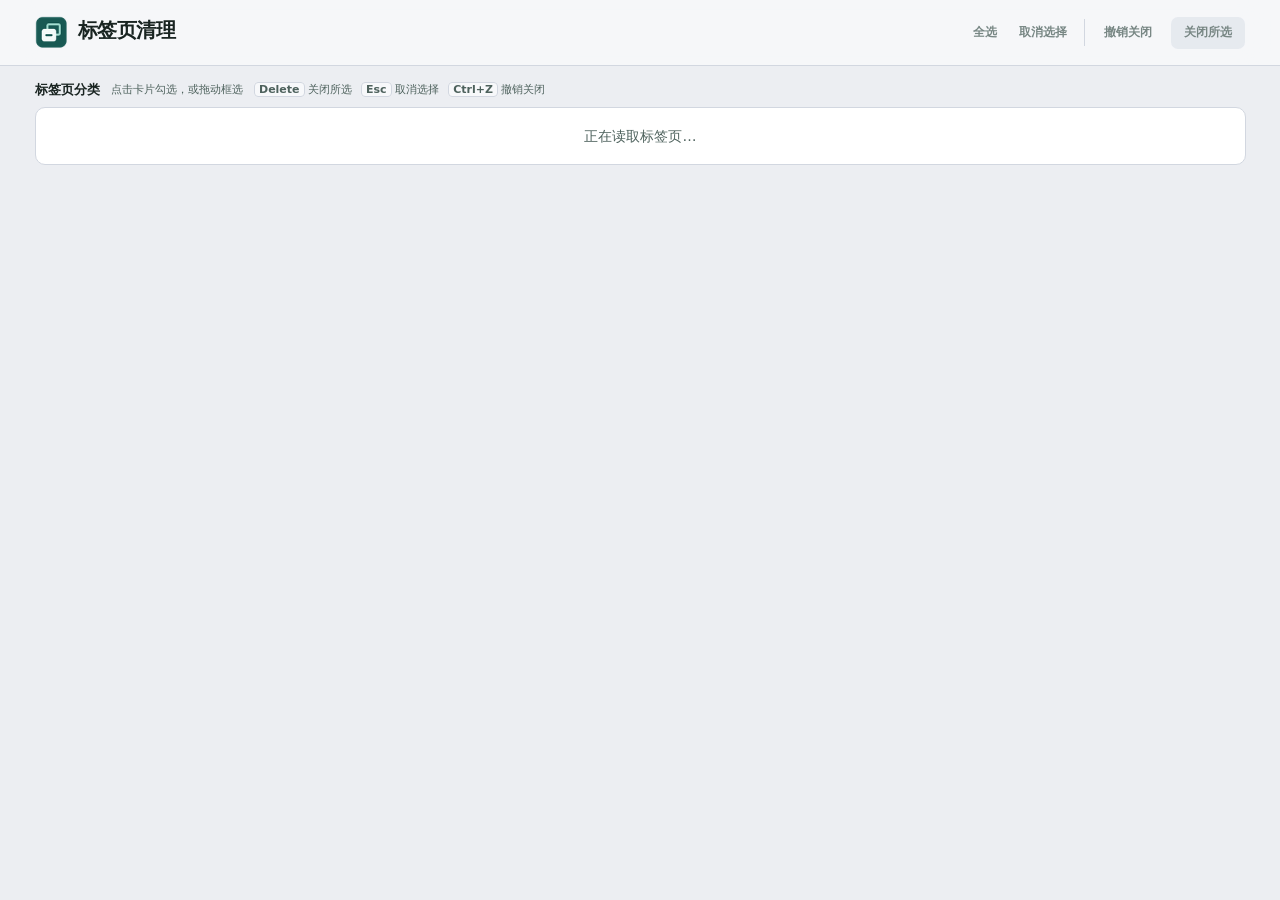
==== commit 3ea0f9cc: "Add batch undo, improve title readability and refresh the usage guide" ====
--- a/manager.html
+++ b/manager.html
@@ -26,6 +26,7 @@
             <button id="select-all" type="button" disabled>全选</button>
             <button id="clear-selection" type="button" aria-keyshortcuts="Escape" title="取消选择（Esc）" disabled>取消选择</button>
           </div>
+          <button id="undo-close" type="button" aria-keyshortcuts="Control+Z" disabled>撤销关闭</button>
           <button id="close-selected" class="close-button" type="button" aria-keyshortcuts="Delete" title="关闭所选（Delete）" disabled>关闭所选</button>
         </div>
       </div>
@@ -36,13 +37,18 @@
         <div class="board-summary">
           <h2 id="board-title" tabindex="-1">标签页分类</h2>
           <p>点击卡片勾选，或拖动框选</p>
+          <p class="shortcuts">
+            <span><kbd>Delete</kbd> 关闭所选</span>
+            <span><kbd>Esc</kbd> 取消选择</span>
+            <span><kbd id="undo-shortcut">Ctrl+Z</kbd> 撤销关闭</span>
+          </p>
         </div>
         <div id="group-view-actions" class="selection-actions" role="group" aria-label="Chrome 分组展开状态" hidden>
           <button id="expand-all-groups" type="button" aria-disabled="true">全部展开</button>
           <button id="collapse-all-groups" type="button" aria-disabled="true">全部折叠</button>
         </div>
+        <p id="status" class="status" role="status"></p>
       </div>
-      <p id="status" class="status" role="status"></p>
       <p id="empty-message" class="empty-message">正在读取标签页…</p>
       <div id="tab-board" class="tab-board" role="group" aria-label="标签页卡片" hidden></div>
     </main>
--- a/manager.css
+++ b/manager.css
@@ -136,25 +136,32 @@
 .board-summary h2 { font-size: 13px; font-weight: 700; }
 .board-summary p, #tab-count, .status, .empty-message { color: var(--muted); }
 .board-summary p { font-size: 11px; }
+.shortcuts { display: flex; flex-wrap: wrap; gap: 3px 9px; }
+.shortcuts span { white-space: nowrap; }
+kbd {
+  padding: 0 4px;
+  border: 1px solid var(--border);
+  border-radius: 4px;
+  background: var(--toolbar-solid);
+  font: inherit;
+  font-weight: 600;
+}
 #tab-count { font-variant-numeric: tabular-nums; }
 #tab-count:empty { display: none; }
 
 .protection-count { color: var(--protected); font-weight: 600; white-space: nowrap; }
 
-.status:not(:empty) {
-  margin-block-end: 8px;
-  padding: 5px 8px;
-  border: 1px solid var(--selection-border);
-  border-radius: 7px;
-  background: var(--accent-surface);
-  color: var(--accent-text);
+.status:not([data-warning]) {
+  position: absolute;
+  inline-size: 1px;
+  block-size: 1px;
+  overflow: hidden;
+  clip-path: inset(50%);
+}
+
+.status[data-warning] {
+  color: var(--protected);
   font-size: 12px;
-}
-
-.status[data-warning] {
-  border-color: var(--protected-border);
-  background: var(--protected-surface);
-  color: var(--protected);
 }
 
 .empty-message { padding: 18px 12px; border: 1px solid var(--border); border-radius: 10px; background: var(--surface); text-align: center; }
@@ -162,7 +169,7 @@
 .tab-board {
   --columns: 1;
   --group-gap: clamp(20px, 2.2cqi, 28px);
-  --card-gap: 10px;
+  --card-gap: 12px;
   display: grid;
   grid-template-columns: repeat(var(--columns), minmax(0, 1fr));
   gap: 13px var(--group-gap);
@@ -172,12 +179,11 @@
   -webkit-user-select: none;
 }
 
-@container board (min-width: 385px) { .tab-board { --columns: 2; } }
-@container board (min-width: 580px) { .tab-board { --columns: 3; } }
-@container board (min-width: 775px) { .tab-board { --columns: 4; } }
-@container board (min-width: 970px) { .tab-board { --columns: 5; } }
-@container board (min-width: 1165px) { .tab-board { --columns: 6; } }
-@container board (min-width: 1360px) { .tab-board { --columns: 7; } }
+@container board (min-width: 480px) { .tab-board { --columns: 2; } }
+@container board (min-width: 725px) { .tab-board { --columns: 3; } }
+@container board (min-width: 970px) { .tab-board { --columns: 4; } }
+@container board (min-width: 1215px) { .tab-board { --columns: 5; } }
+@container board (min-width: 1460px) { .tab-board { --columns: 6; } }
 
 .domain-group {
   --span: min(var(--group-size), var(--columns));
@@ -246,7 +252,7 @@
 .domain-disclosure[aria-expanded="true"]::after { transform: translateY(-1px) rotate(45deg); }
 .domain-count, .domain-select { flex: none; color: var(--muted); font-size: 11px; white-space: nowrap; }
 .domain-count { font-variant-numeric: tabular-nums; }
-@container board (min-width: 385px) {
+@container board (min-width: 480px) {
   .domain-group:has(.tab-card:only-child) .domain-count { display: none; }
 }
 
@@ -297,13 +303,12 @@
 .domain-cards {
   display: grid;
   grid-template-columns: repeat(var(--span), minmax(0, 1fr));
-  gap: 5px var(--card-gap);
+  gap: 8px var(--card-gap);
 }
 
 .tab-card {
   position: relative;
   min-inline-size: 0;
-  min-block-size: 46px;
   border: 1px solid transparent;
   border-radius: 8px;
   background: var(--tile);
@@ -320,22 +325,22 @@
   display: grid;
   grid-template-columns: minmax(0, 1fr) 15px;
   align-items: center;
-  gap: 5px;
-  min-block-size: 44px;
+  gap: 8px;
+  min-block-size: 62px;
   block-size: 100%;
-  padding-block: 4px;
-  padding-inline: 32px 7px;
+  padding-block: 9px;
+  padding-inline: 38px 10px;
   cursor: inherit;
 }
 
 .tab-jump {
   position: absolute;
   inset-block-start: 50%;
-  inset-inline-start: 5px;
+  inset-inline-start: 8px;
   display: grid;
   place-items: center;
-  inline-size: 22px;
-  block-size: 22px;
+  inline-size: 24px;
+  block-size: 24px;
   min-block-size: 0;
   padding: 0;
   border: 1px solid transparent;
@@ -388,16 +393,16 @@
 .protection-icon::before { inset: 1px 4px auto; block-size: 6px; border-block-end: 0; border-radius: 4px 4px 0 0; }
 .protection-icon::after { inset: auto 2px 1px; block-size: 8px; border-radius: 2px; }
 
-.card-content { display: grid; gap: 2px; min-inline-size: 0; }
+.card-content { display: grid; gap: 4px; min-inline-size: 0; }
 .tab-title {
   display: -webkit-box;
   -webkit-box-orient: vertical;
-  -webkit-line-clamp: 2;
-  line-clamp: 2;
+  -webkit-line-clamp: 3;
+  line-clamp: 3;
   overflow: clip;
   overflow-wrap: anywhere;
-  font-size: 13px;
-  line-height: 1.3;
+  font-size: 14px;
+  line-height: 1.4;
   font-weight: 600;
 }
 
@@ -422,7 +427,7 @@
   .group-reload { inline-size: 28px; }
   .group-reload::before { inset: 9px 7px; }
   .group-reload::after { inset-block-start: 9px; inset-inline-end: 6px; }
-  .tab-selection { min-block-size: 48px; padding-inline-start: 43px; }
+  .tab-selection { padding-inline-start: 46px; }
 }
 
 @media (prefers-contrast: more) {
